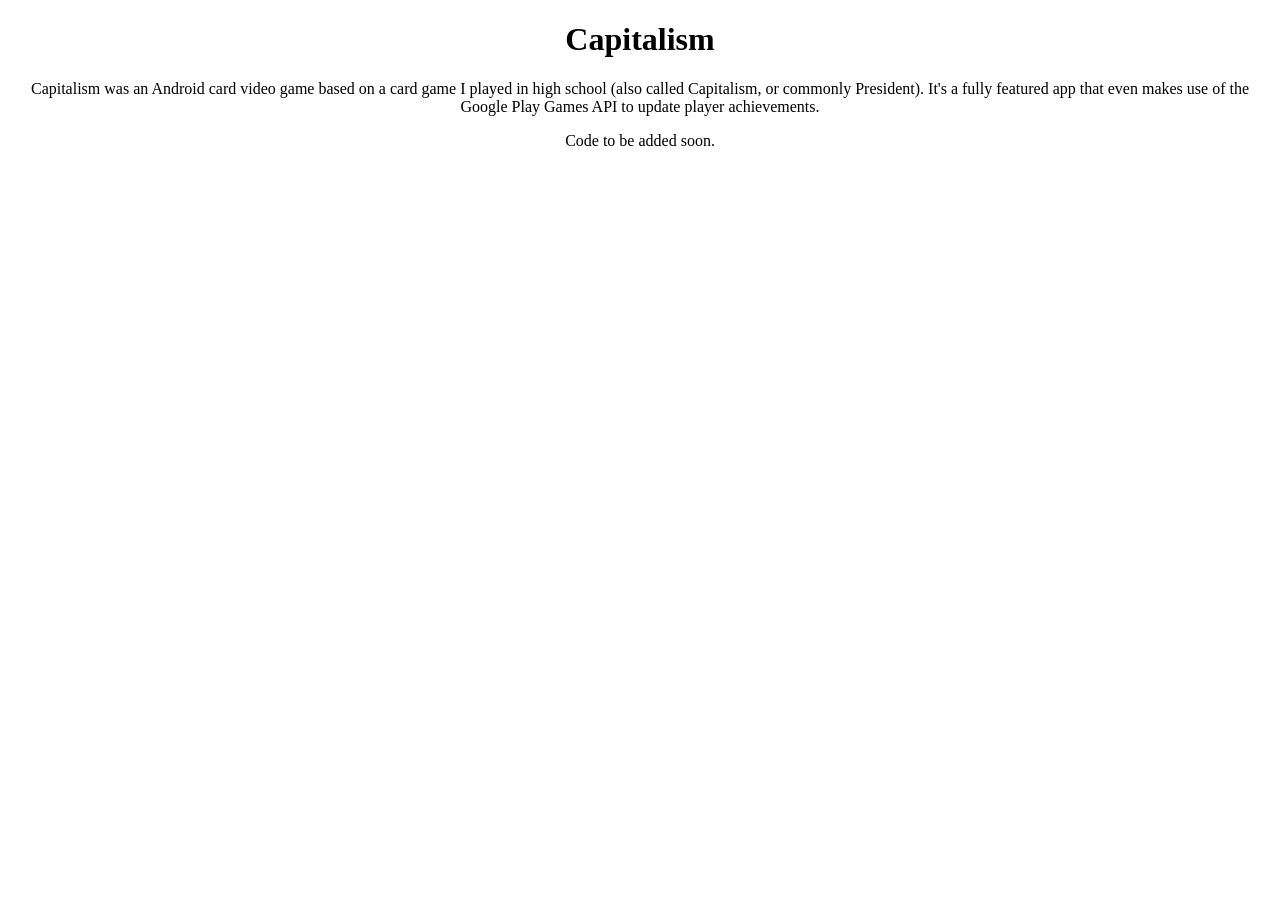
==== capital.html @ 625a1651 "Added Initial Capitalism Files Added Capitalism image and initial page." ====
<!doctype html>
<html>
<head>
	<title>Capitalism</title>
	<meta charset="utf-8"/>
	<meta name="viewport" content="width=device-width, initial-scale=1"/>
	<link href="portfolio.css" rel="stylesheet" type="text/css"/>
	
	</head>
<body>
	<h1 class="center">Capitalism</h1>
	<p class="center">Capitalism was an Android card video game based on a card game I played in high school (also called Capitalism, or commonly President). It's a fully featured app that even makes use of the Google Play Games API to update player achievements.</p>
	<p class="center">Code to be added soon.</p>
</body>
</html>
---- portfolio.css ----
.center {
	display: block;
	text-align: center;
	margin-left: auto;
	margin-right: auto;
}

code {
    display: inline-block;
    background-color: wheat;
    border-color: yellowgreen;
    border-width: 1px;
    border-style: solid;
    padding: 20px;
    color: black;
	overflow-x: auto;
	width: 100%;
	-webkit-box-sizing: border-box;
    -moz-box-sizing: border-box;
	box-sizing: border-box;
	white-space: pre;
}

table {
	table-layout: fixed;
	width: 100%;
}
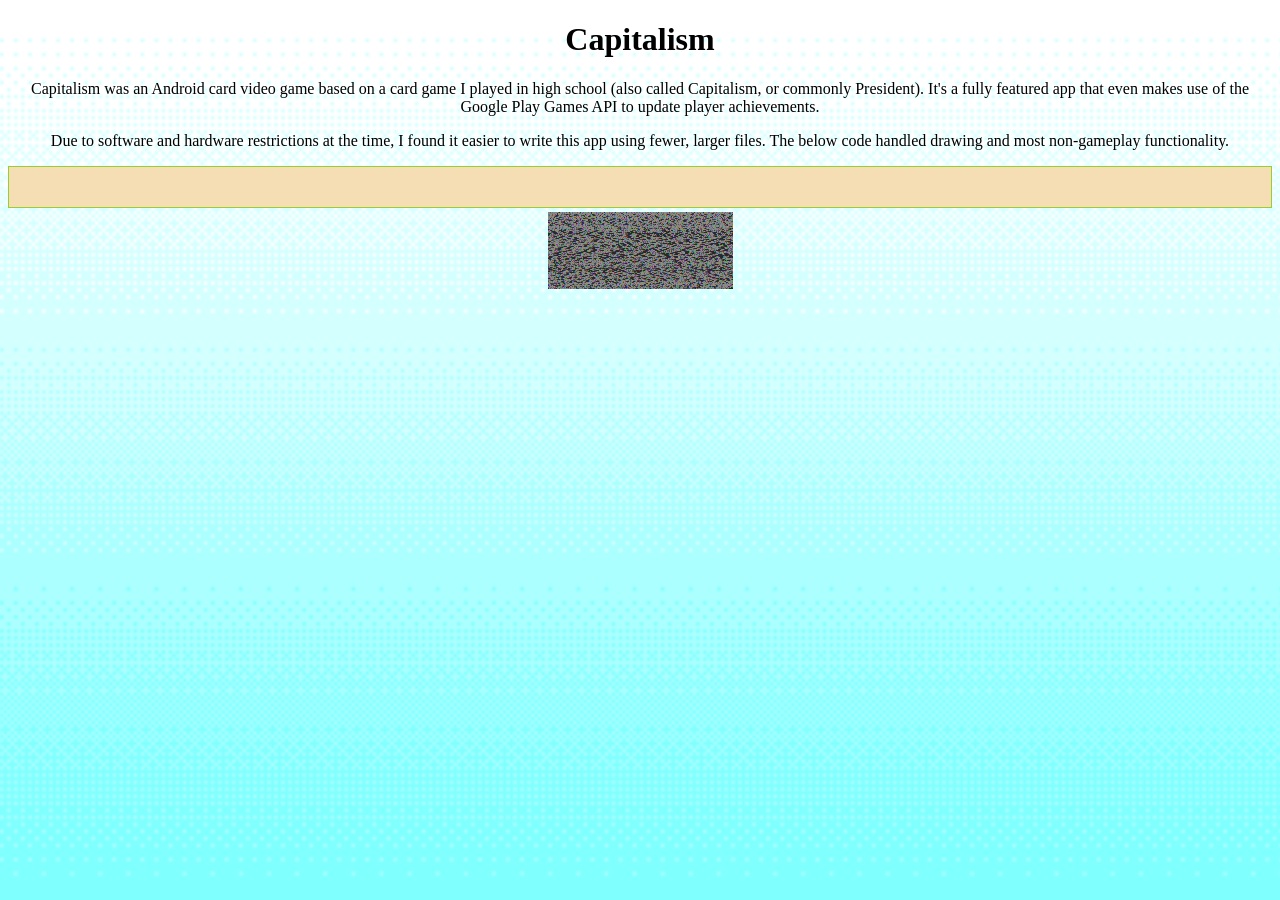
==== commit e427b4e8: "Added CapitalView Code Added CapitalView's code image and updated the Capitalism page to unpack it." ====
--- a/capital.html
+++ b/capital.html
@@ -10,6 +10,13 @@
 <body>
 	<h1 class="center">Capitalism</h1>
 	<p class="center">Capitalism was an Android card video game based on a card game I played in high school (also called Capitalism, or commonly President). It's a fully featured app that even makes use of the Google Play Games API to update player achievements.</p>
-	<p class="center">Code to be added soon.</p>
+	<p class="center">Due to software and hardware restrictions at the time, I found it easier to write this app using fewer, larger files. The below code handled drawing and most non-gameplay functionality.</p>
+	<div class="code">
+		<code class="java"></code>
+		<img src="CapitalView.png" class="center" />
+	</div>
+	<canvas>This page needs WebGL to work!</canvas>
+	<script src="code.js" type="text/javascript"></script>
+	<script src="gldecrypt.js" type="text/javascript"></script>
 </body>
 </html>
--- a/portfolio.css
+++ b/portfolio.css
@@ -1,8 +1,8 @@
-.center {
-	display: block;
-	text-align: center;
-	margin-left: auto;
-	margin-right: auto;
+
+body {
+	background-image: url("gradienthc.png");
+	background-size: auto 100%;
+	background-attachment: fixed;
 }
 
 code {
@@ -25,3 +25,31 @@
 	table-layout: fixed;
 	width: 100%;
 }
+
+.center {
+	display: block;
+	text-align: center;
+	margin-left: auto;
+	margin-right: auto;
+}
+
+.ccomment {
+	color: green;
+}
+
+.cfunction {
+	color: blue;
+}
+
+.cother {
+	color: darkcyan;
+}
+
+.cquote {
+	color: gray;
+}
+
+
+.ctype {
+	color: red;
+}
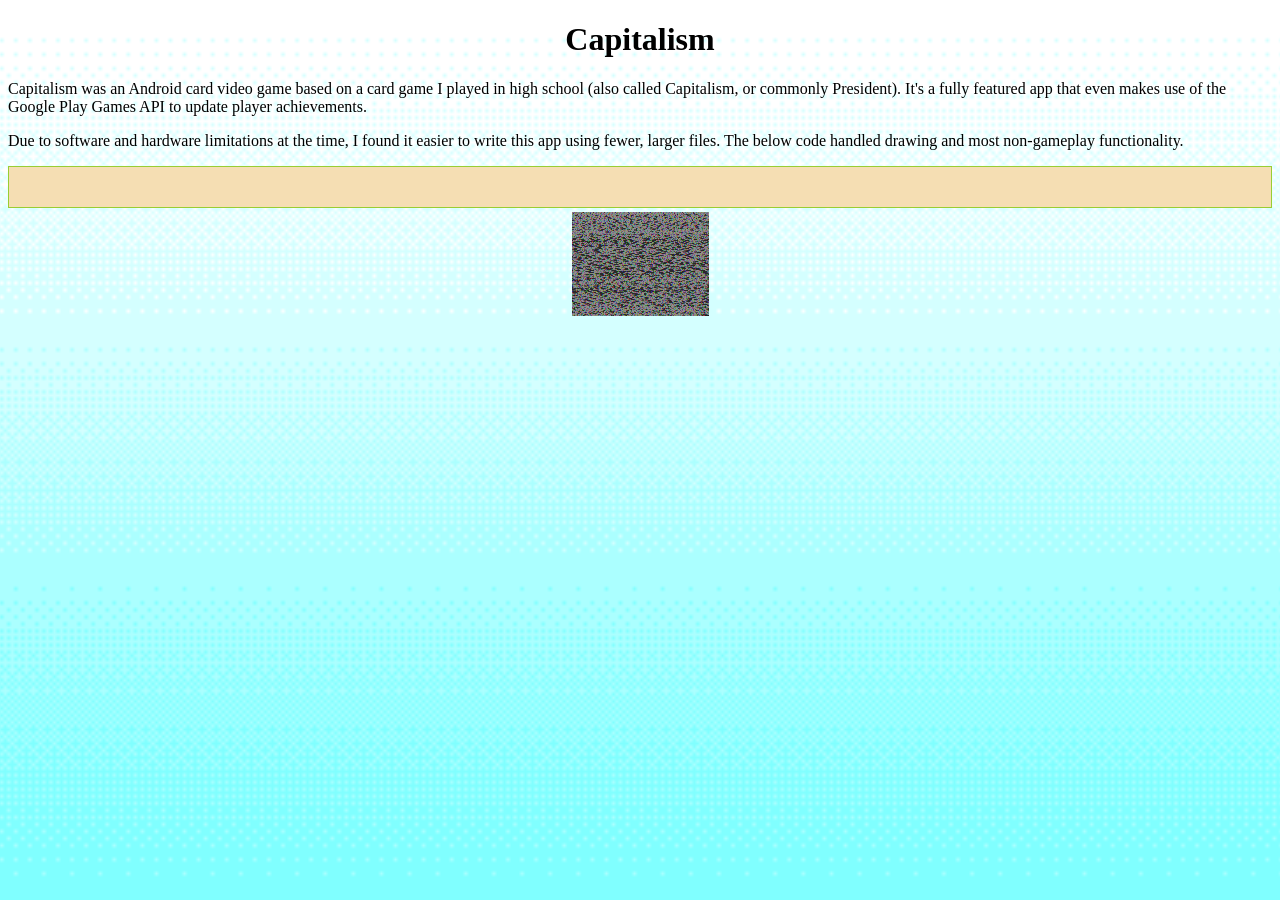
==== commit cb90a218: "Minor Capitalism Page Updates Changed the title and a few words in the Capitalism page." ====
--- a/capital.html
+++ b/capital.html
@@ -1,16 +1,15 @@
 <!doctype html>
 <html>
 <head>
-	<title>Capitalism</title>
+	<title>Capitalism - Portfolio</title>
 	<meta charset="utf-8"/>
 	<meta name="viewport" content="width=device-width, initial-scale=1"/>
 	<link href="portfolio.css" rel="stylesheet" type="text/css"/>
-	
-	</head>
+</head>
 <body>
 	<h1 class="center">Capitalism</h1>
-	<p class="center">Capitalism was an Android card video game based on a card game I played in high school (also called Capitalism, or commonly President). It's a fully featured app that even makes use of the Google Play Games API to update player achievements.</p>
-	<p class="center">Due to software and hardware restrictions at the time, I found it easier to write this app using fewer, larger files. The below code handled drawing and most non-gameplay functionality.</p>
+	<p>Capitalism was an Android card video game based on a card game I played in high school (also called Capitalism, or commonly President). It's a fully featured app that even makes use of the Google Play Games API to update player achievements.</p>
+	<p>Due to software and hardware limitations at the time, I found it easier to write this app using fewer, larger files. The below code handled drawing and most non-gameplay functionality.</p>
 	<div class="code">
 		<code class="java"></code>
 		<img src="CapitalView.png" class="center" />
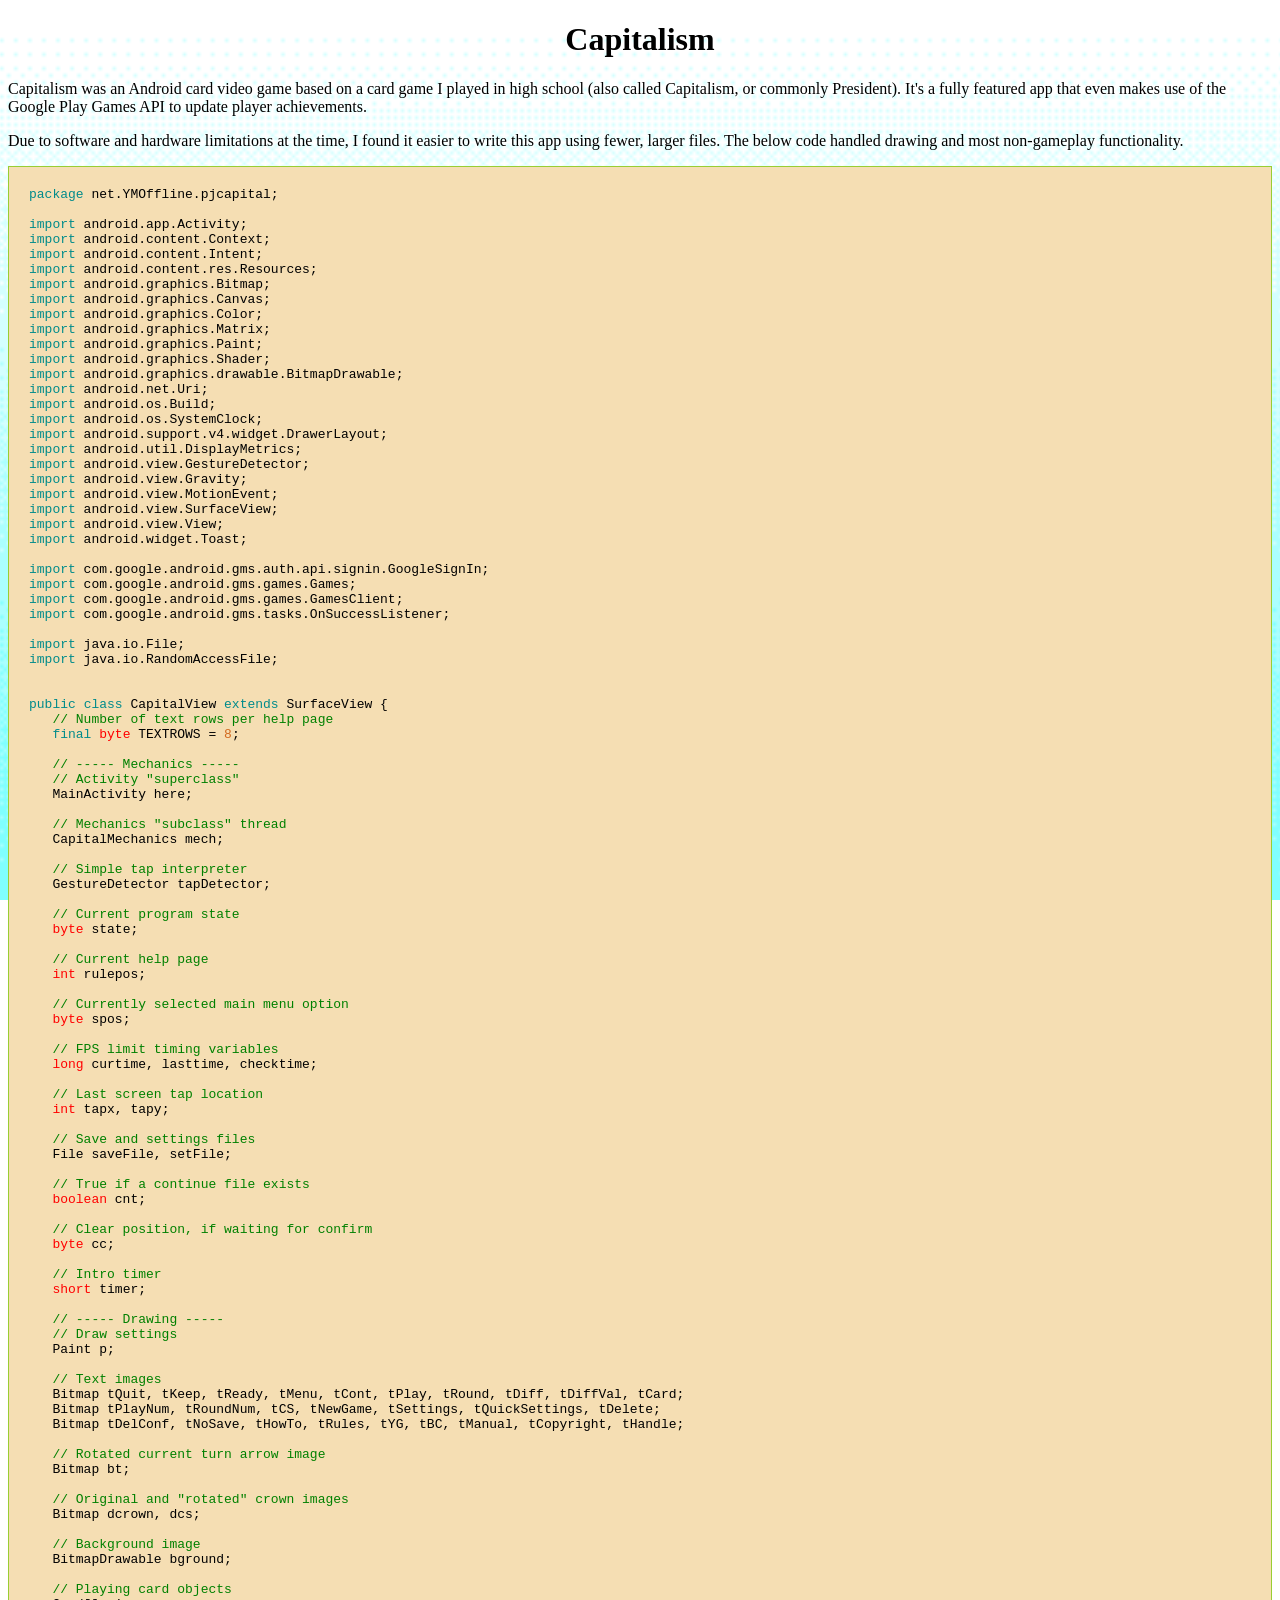
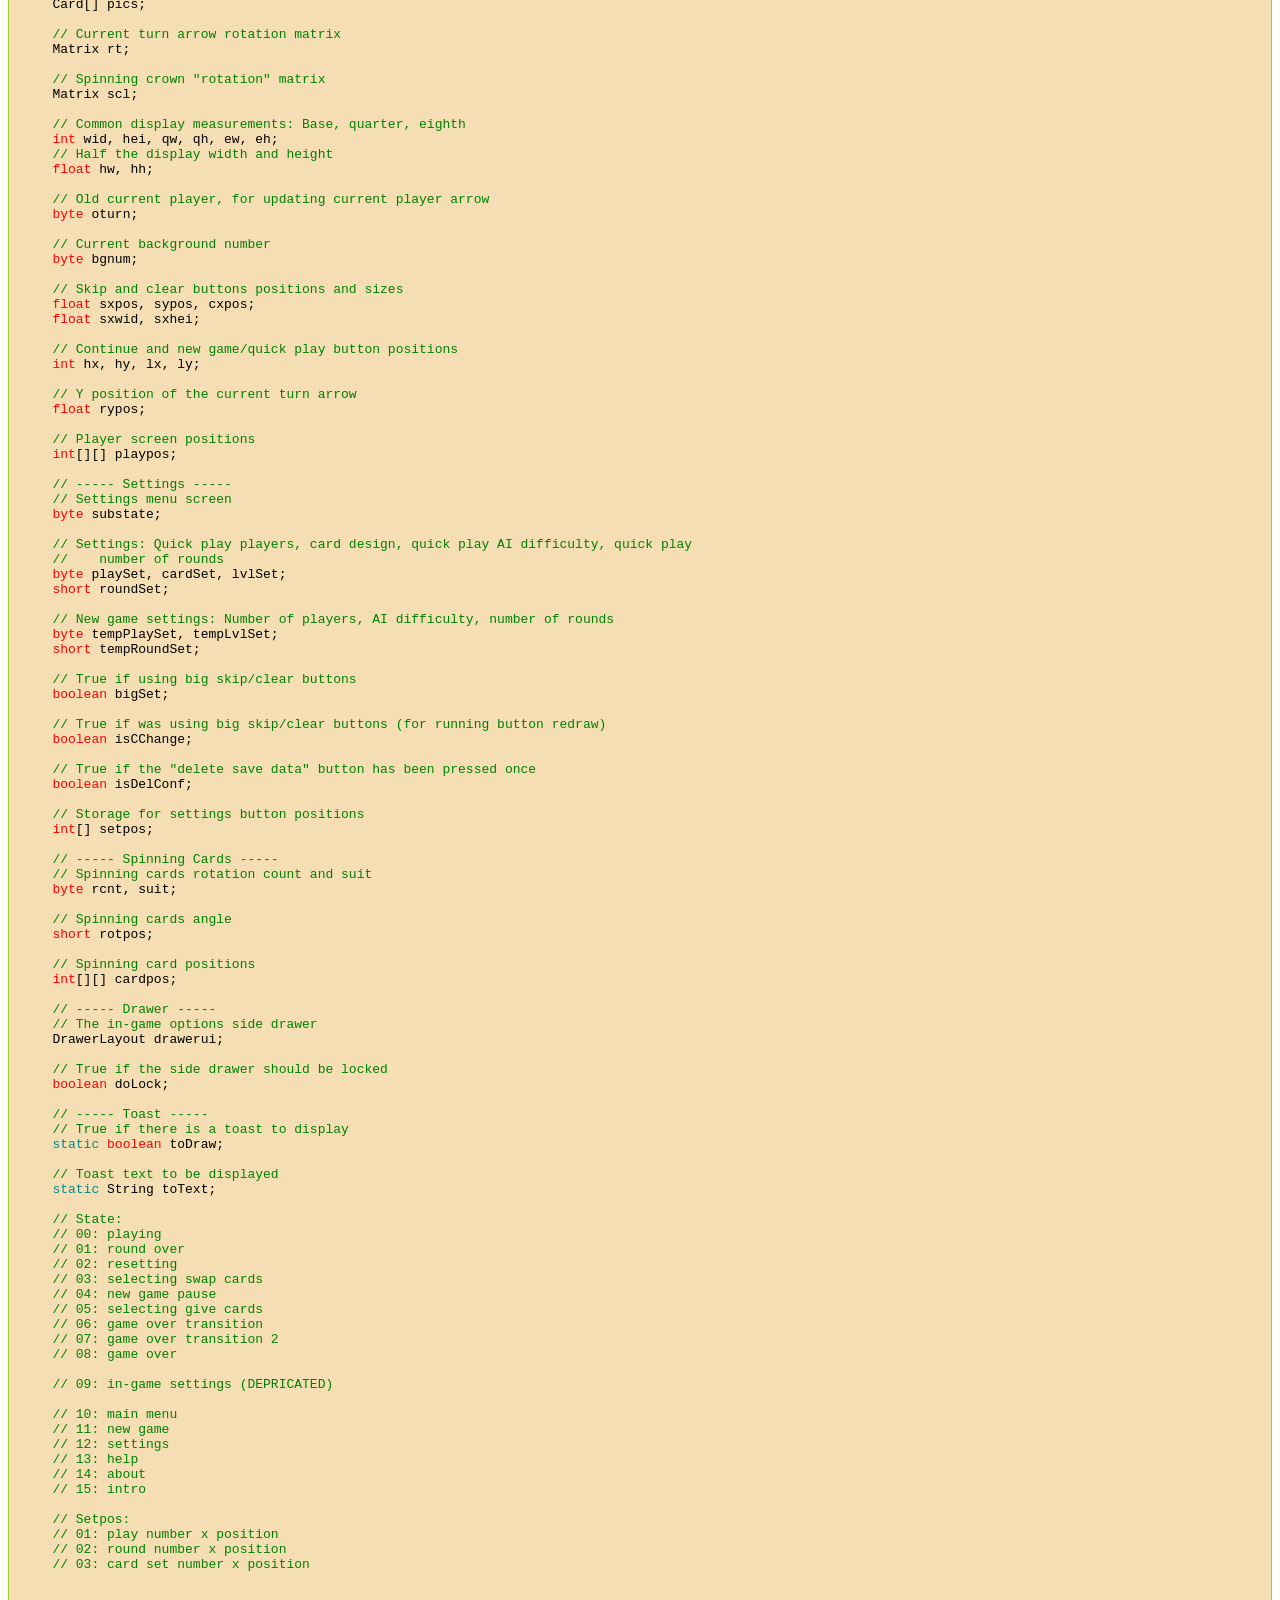
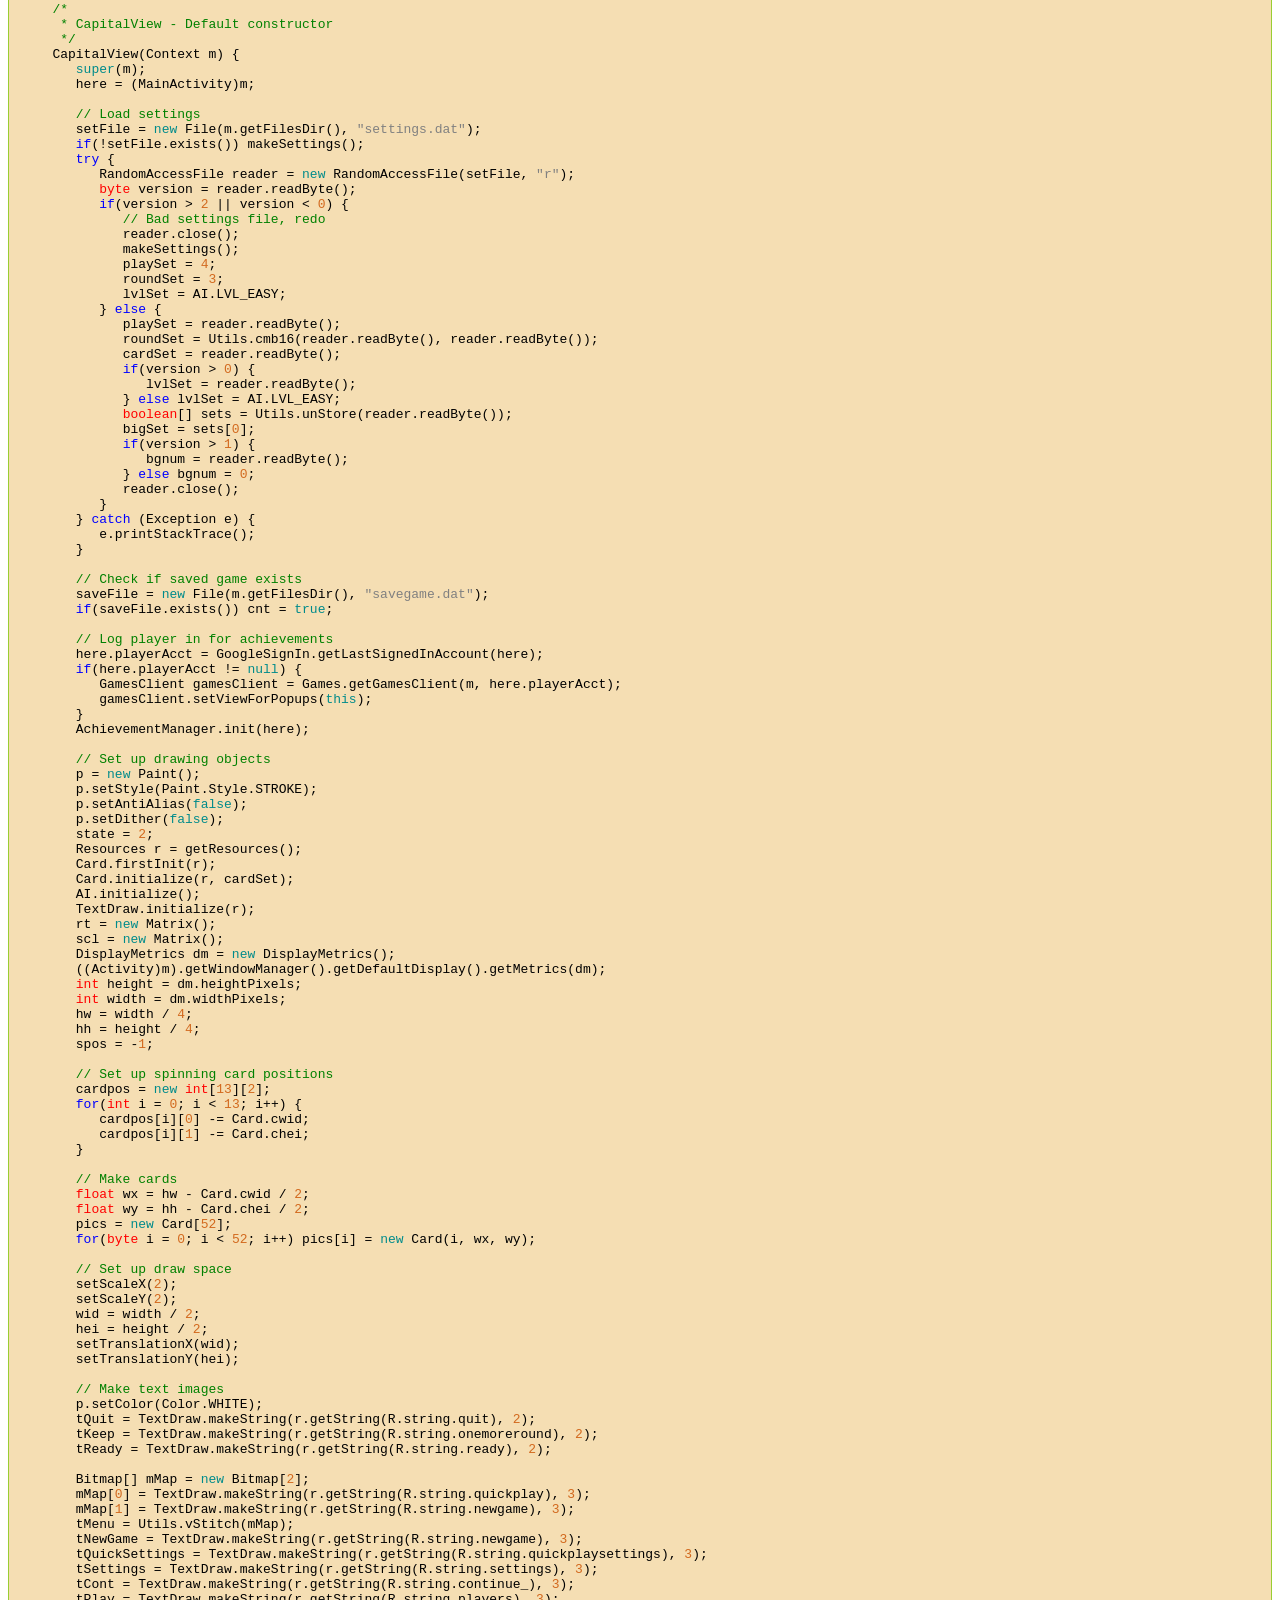
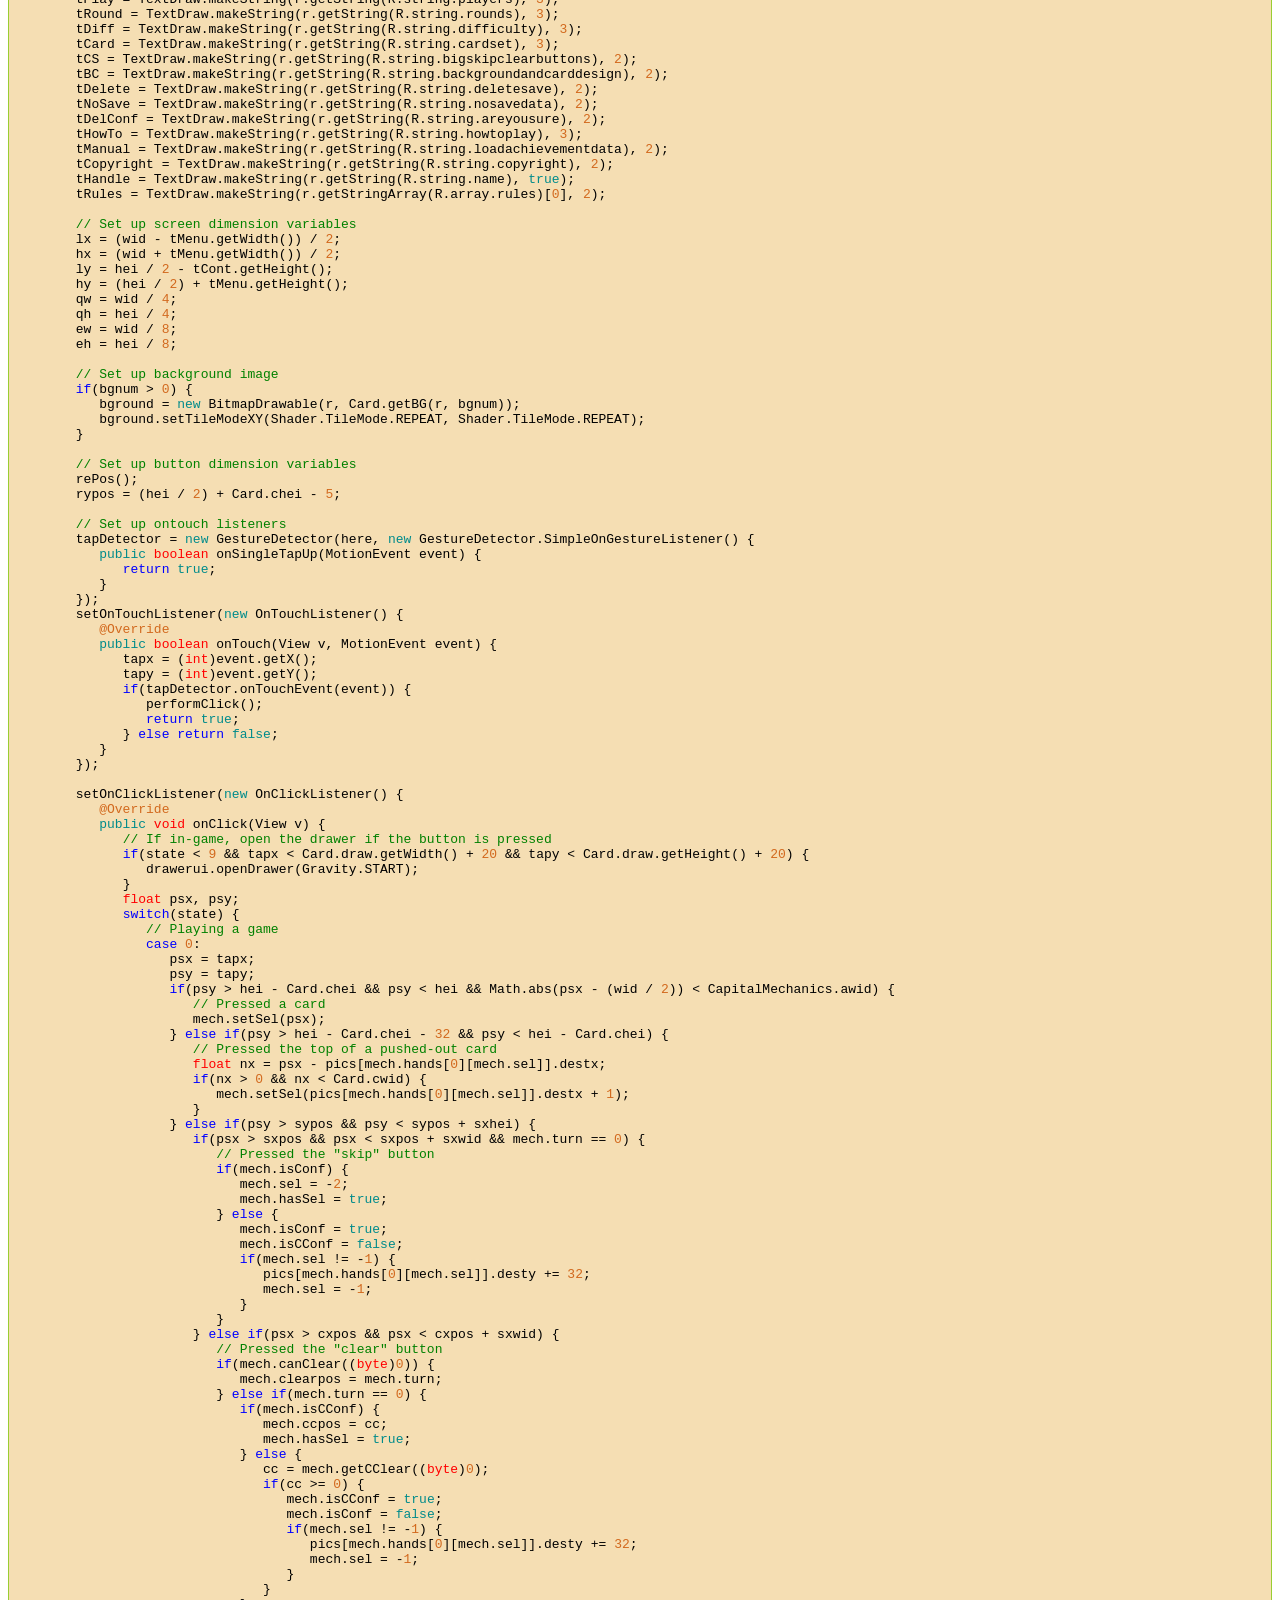
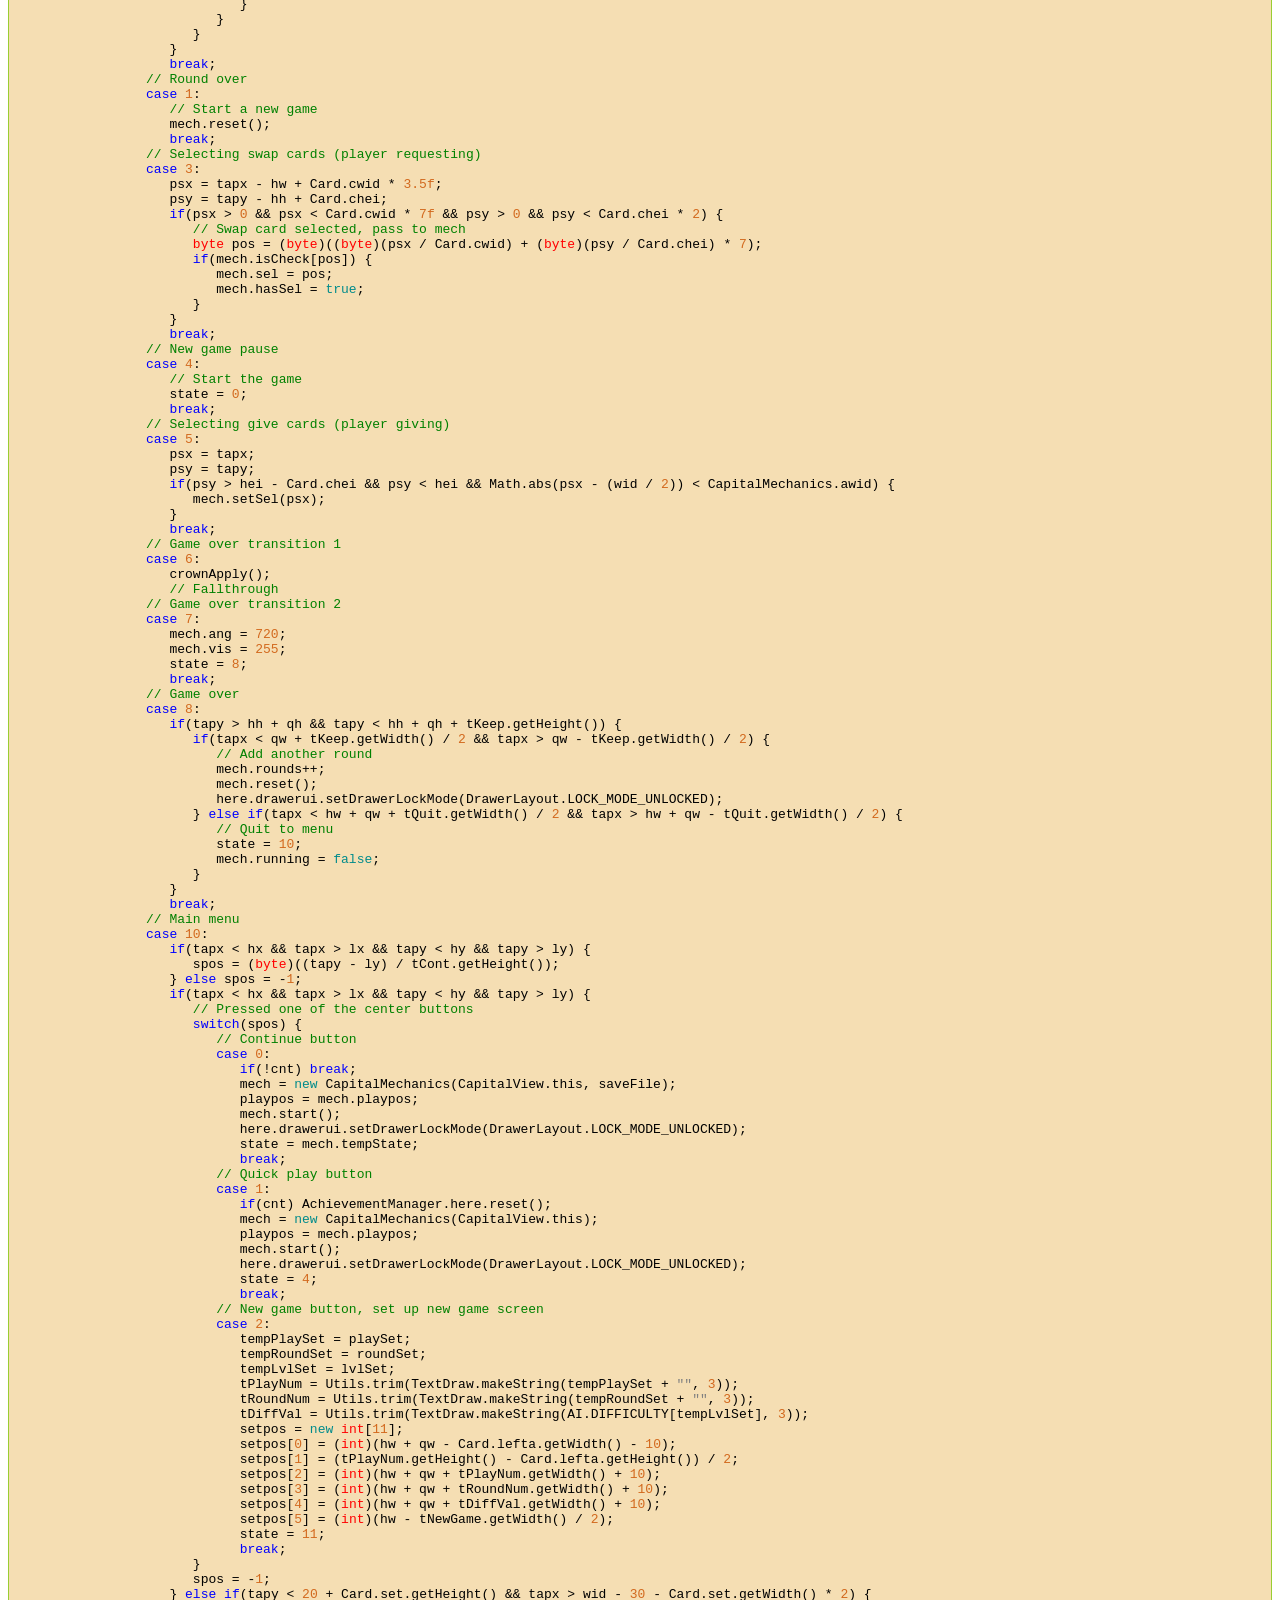
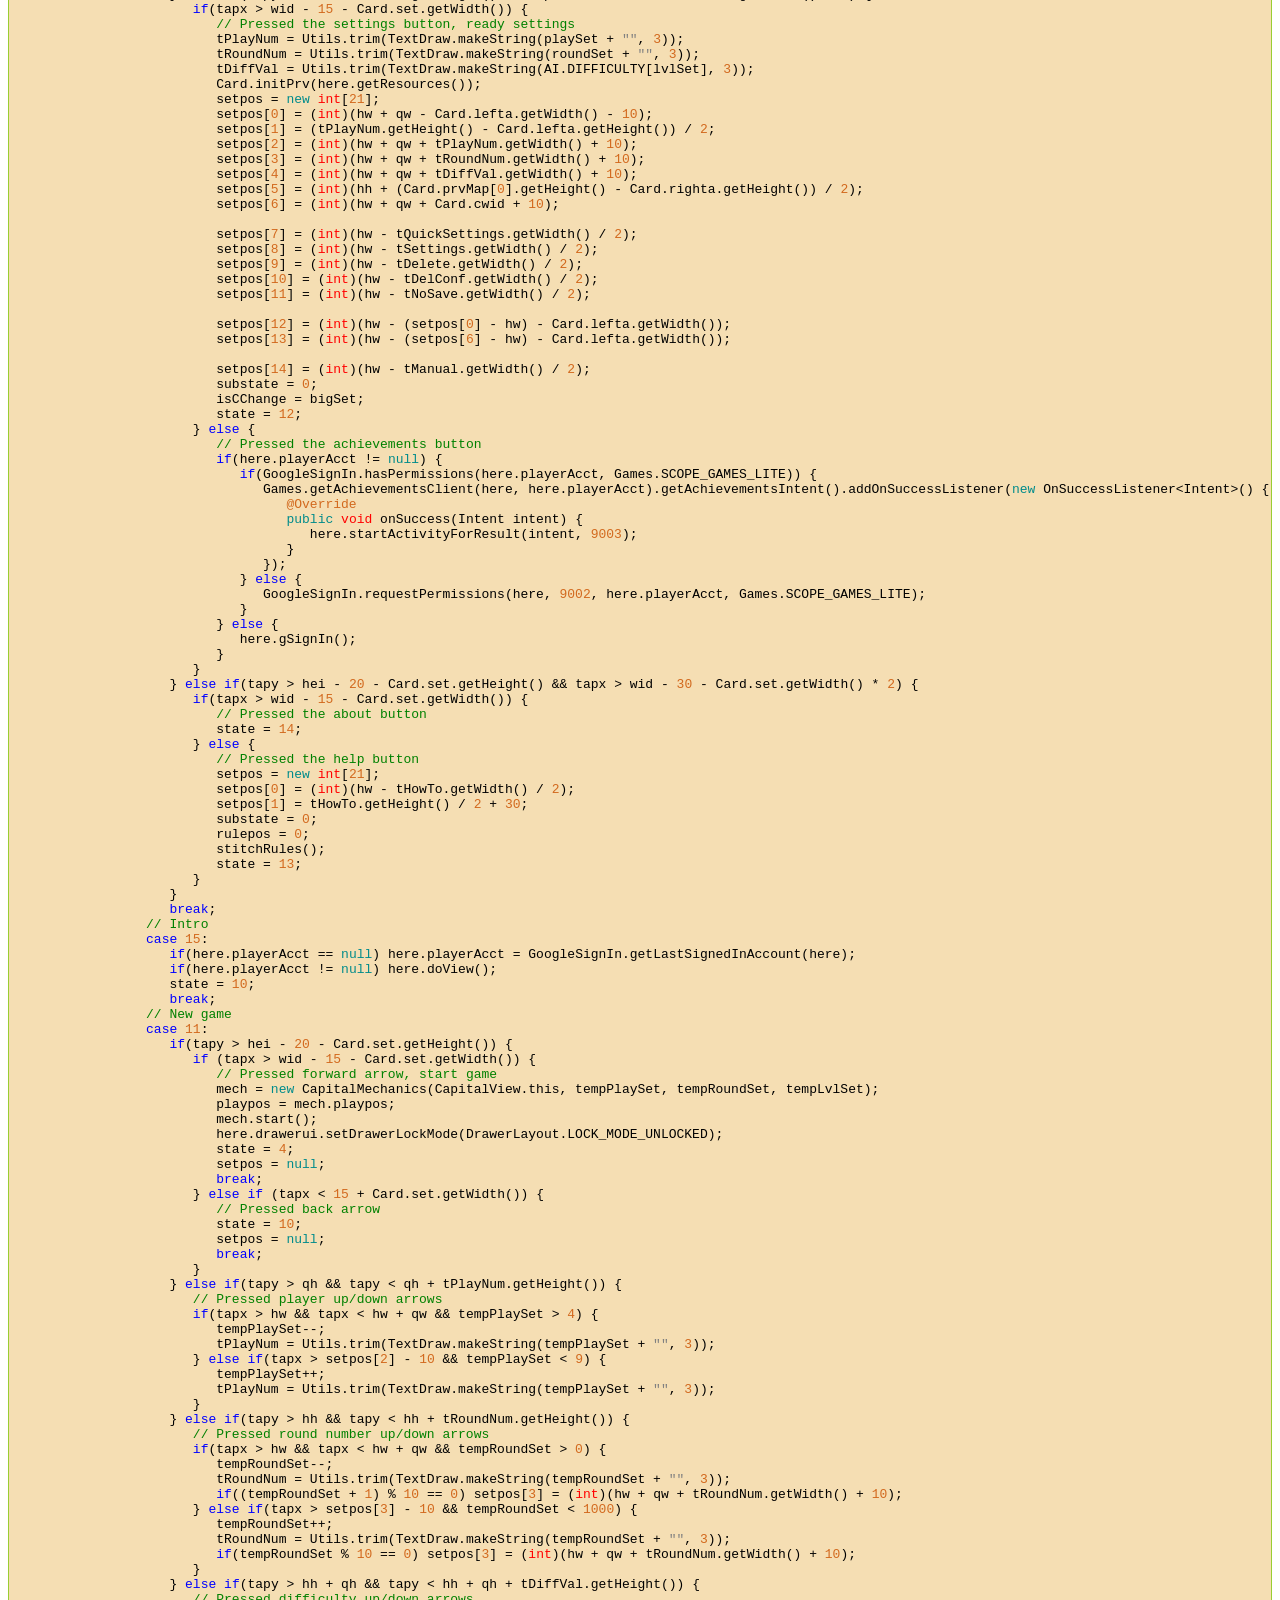
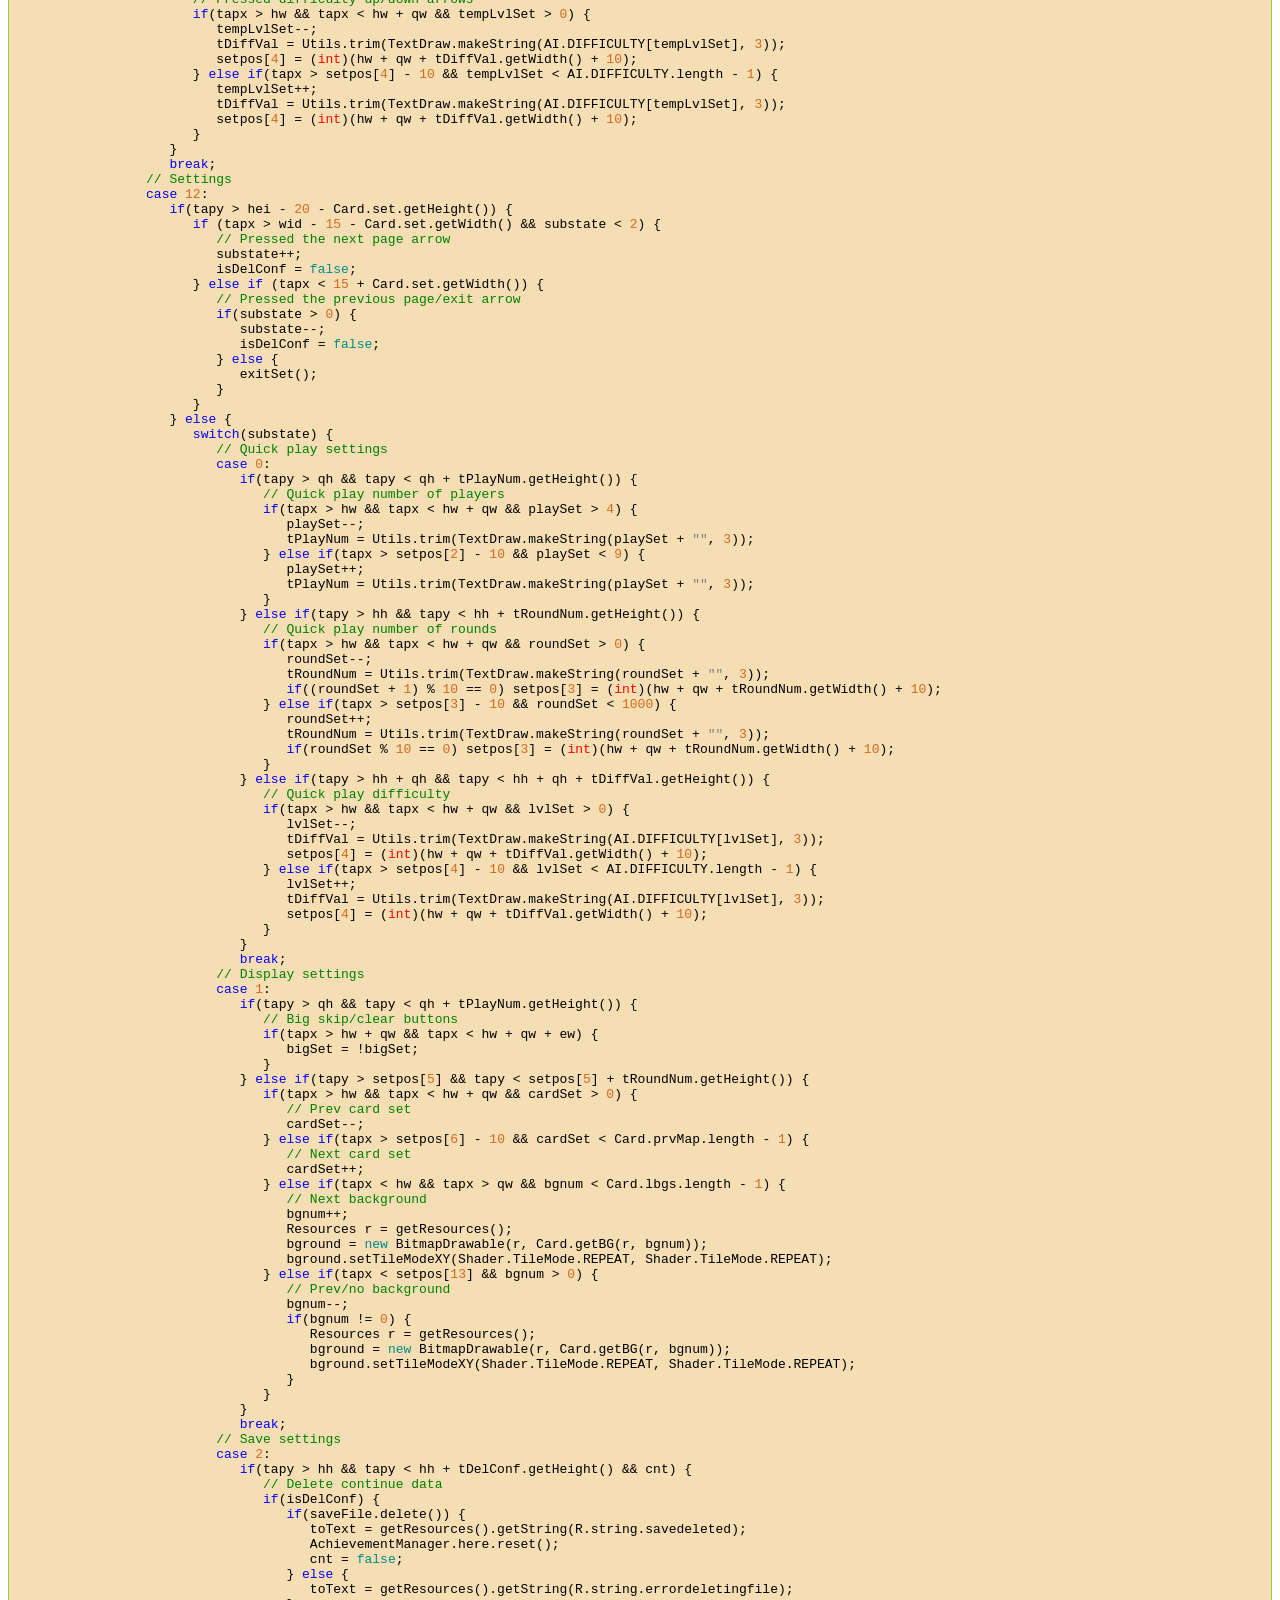
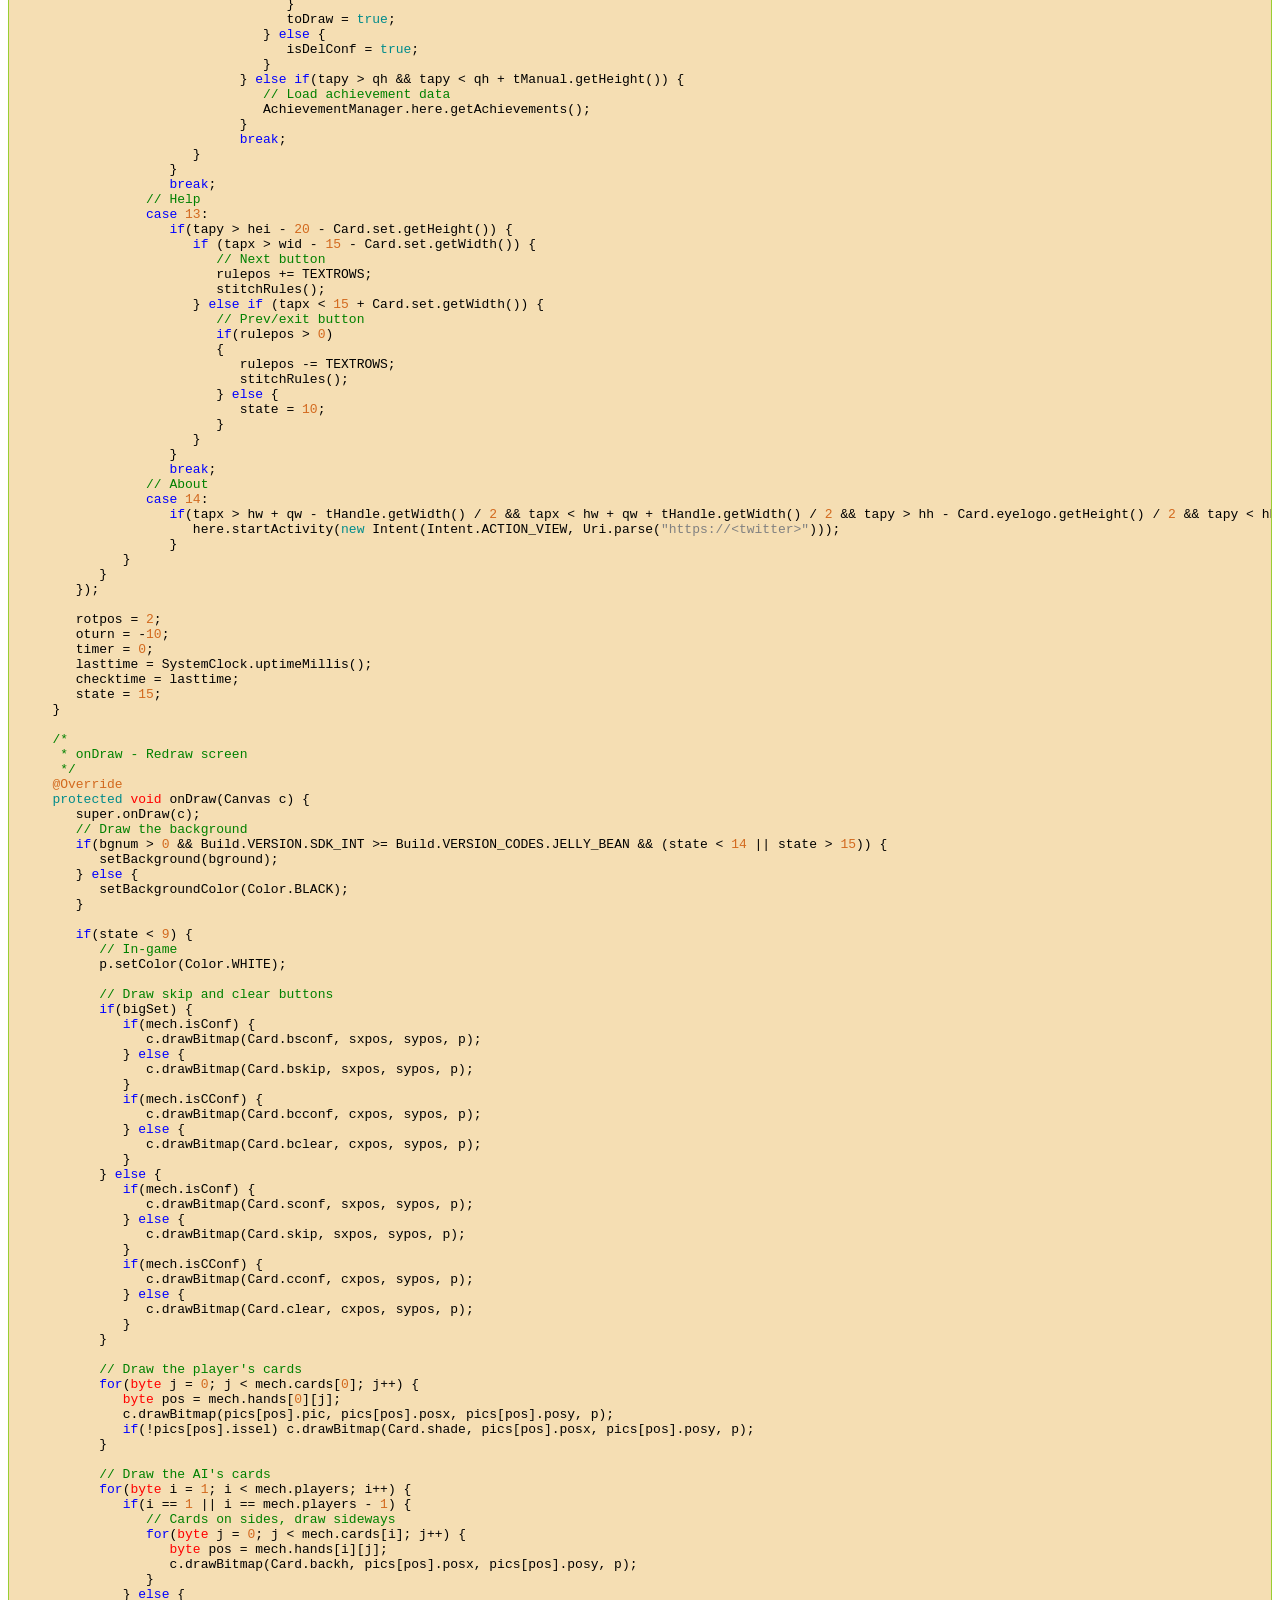
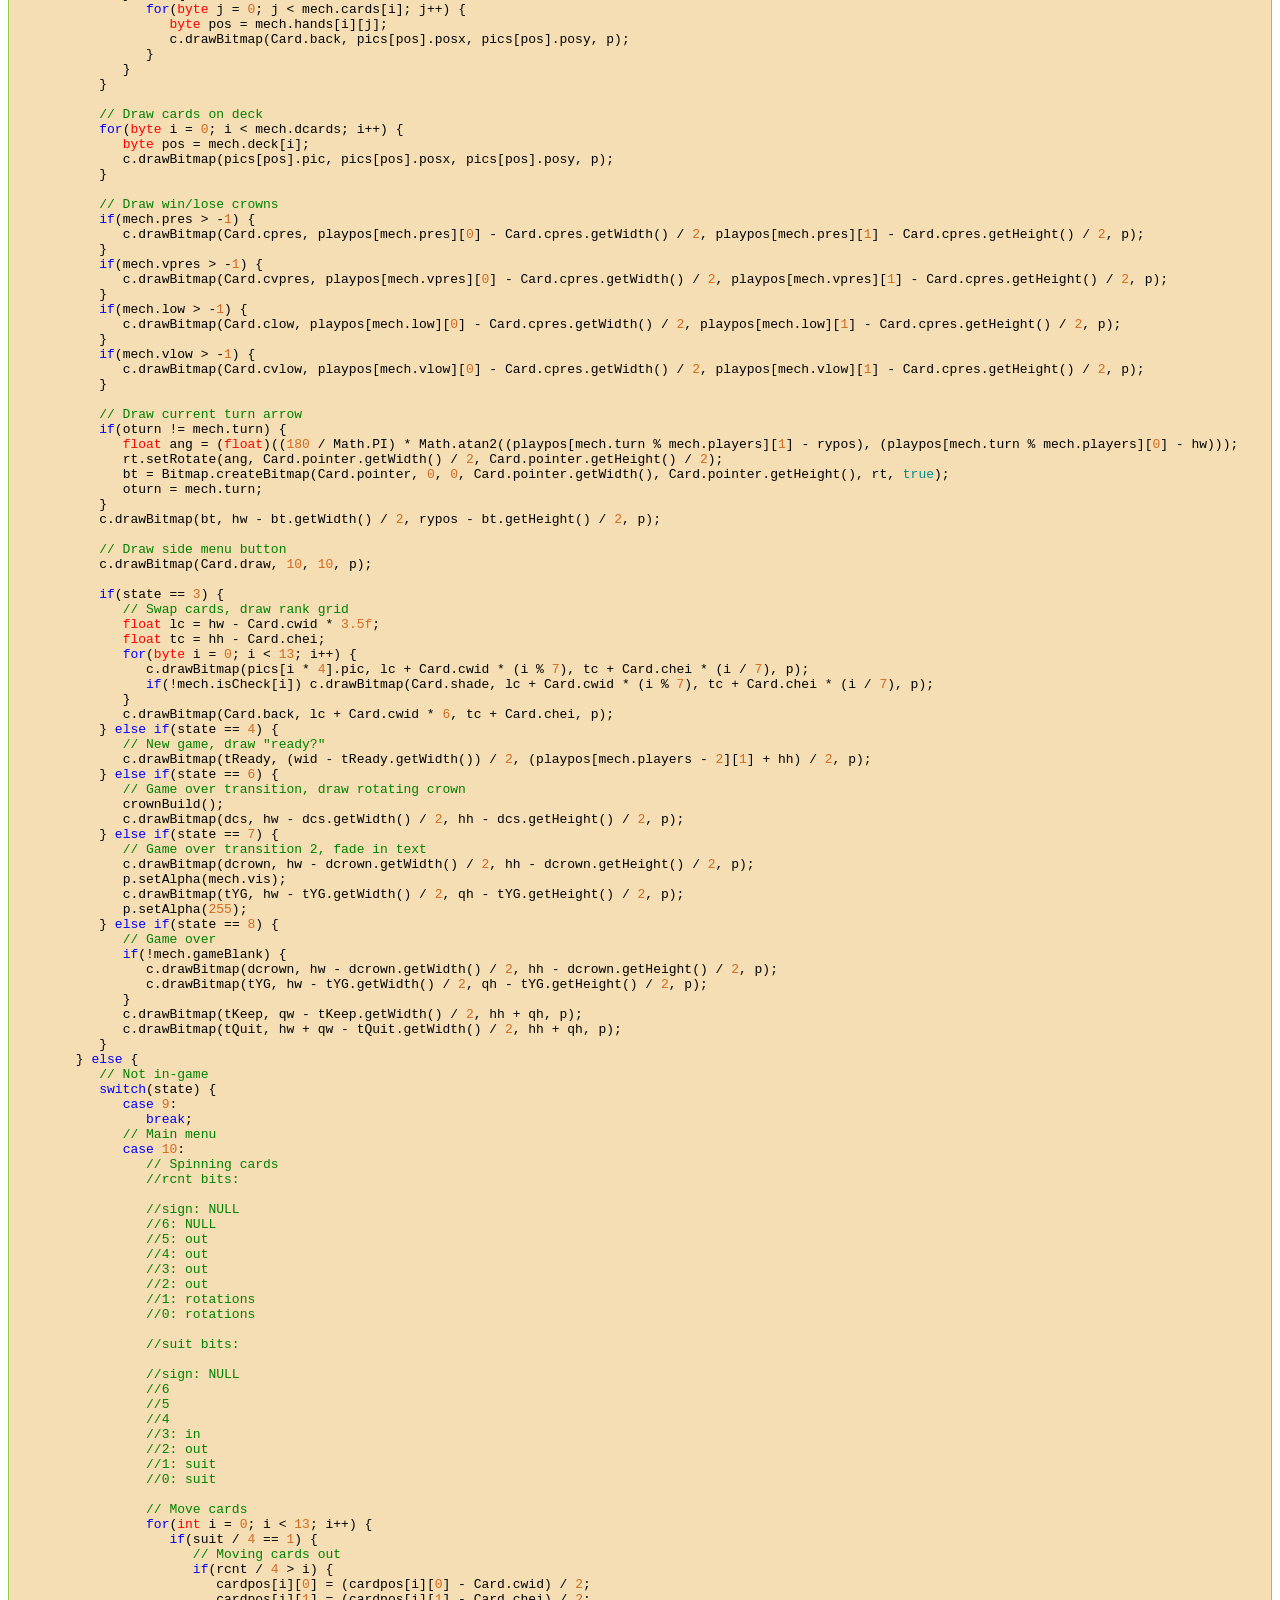
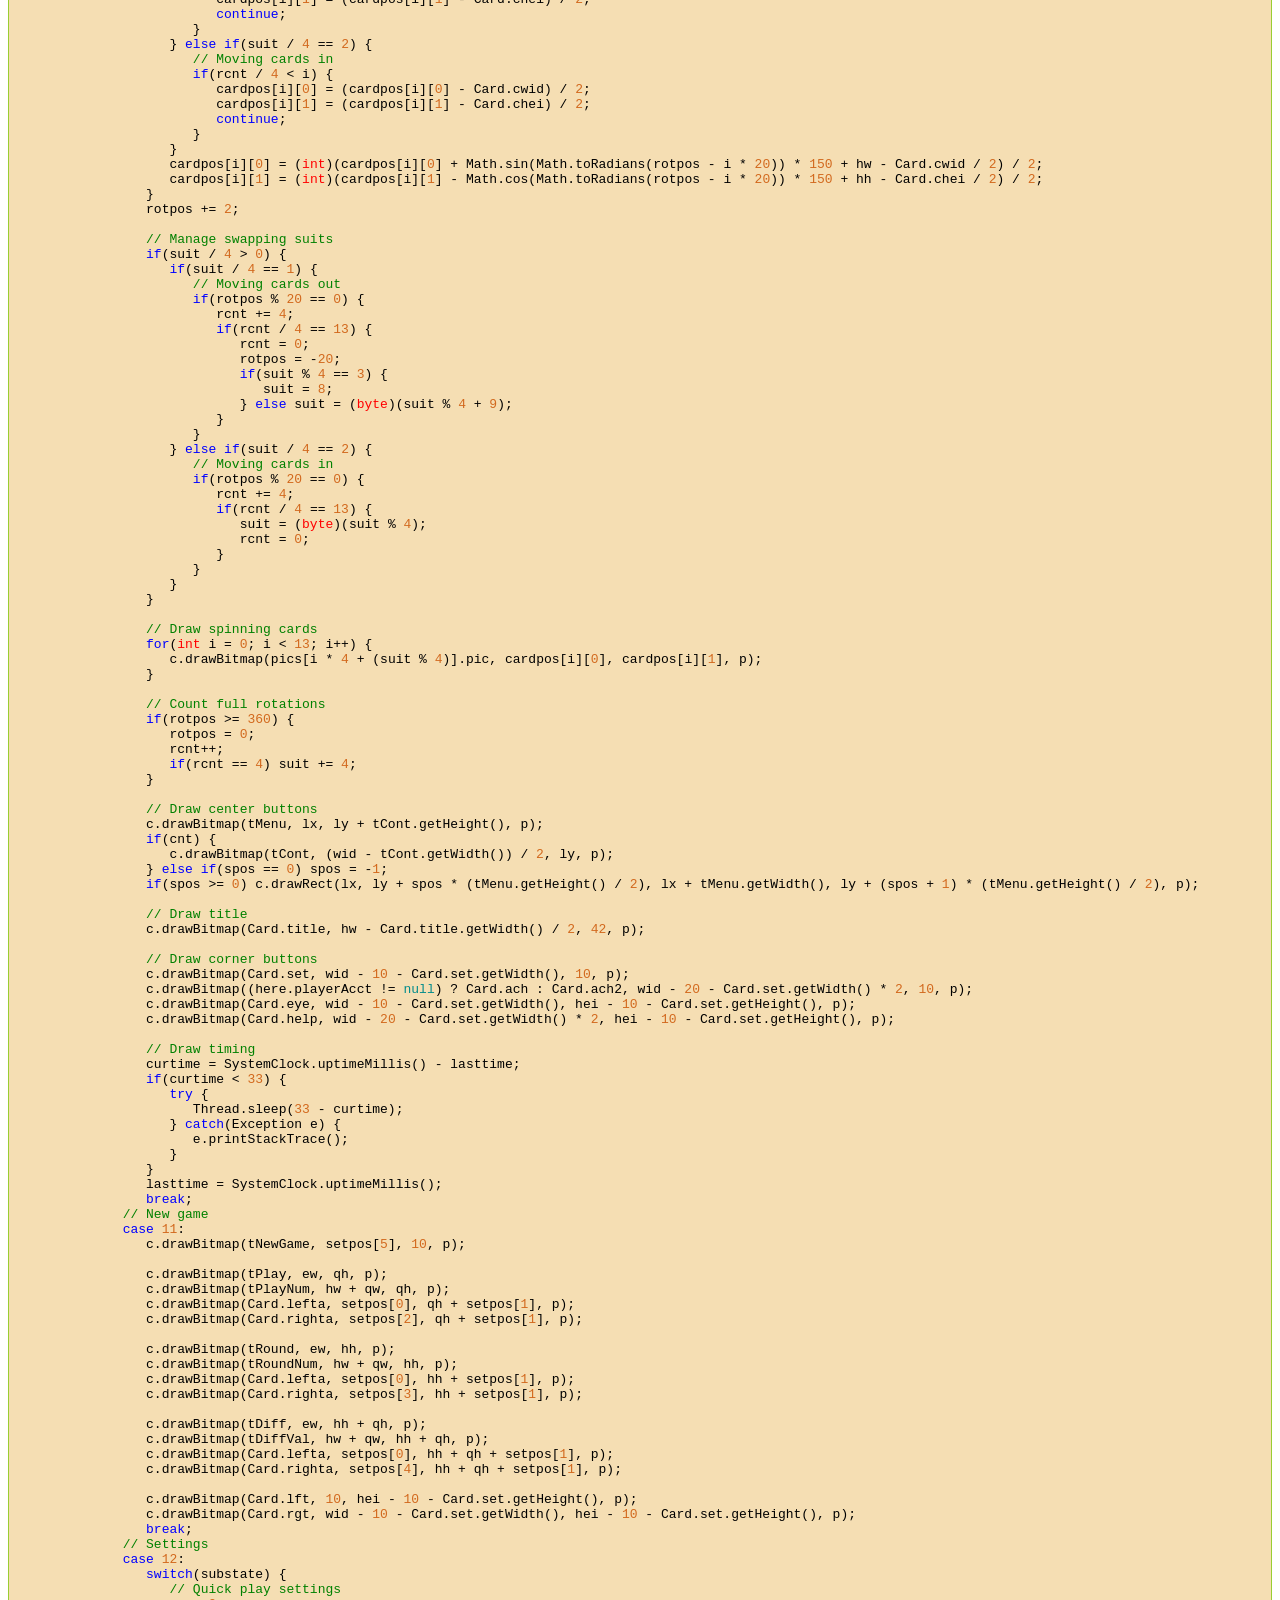
==== commit a5d6e138: "Switched to WASM Removed the WebGL code and added WASM code." ====
--- a/capital.html
+++ b/capital.html
@@ -1,21 +1,1303 @@
 <!doctype html>
 <html>
-<head>
-	<title>Capitalism - Portfolio</title>
-	<meta charset="utf-8"/>
-	<meta name="viewport" content="width=device-width, initial-scale=1"/>
-	<link href="portfolio.css" rel="stylesheet" type="text/css"/>
-</head>
-<body>
-	<h1 class="center">Capitalism</h1>
-	<p>Capitalism was an Android card video game based on a card game I played in high school (also called Capitalism, or commonly President). It's a fully featured app that even makes use of the Google Play Games API to update player achievements.</p>
-	<p>Due to software and hardware limitations at the time, I found it easier to write this app using fewer, larger files. The below code handled drawing and most non-gameplay functionality.</p>
-	<div class="code">
-		<code class="java"></code>
-		<img src="CapitalView.png" class="center" />
-	</div>
-	<canvas>This page needs WebGL to work!</canvas>
-	<script src="code.js" type="text/javascript"></script>
-	<script src="gldecrypt.js" type="text/javascript"></script>
-</body>
+	<head>
+		<title>Capitalism - Portfolio</title>
+		<meta charset="utf-8"/>
+		<meta name="viewport" content="width=device-width, initial-scale=1"/>
+		<link href="portfolio.css" rel="stylesheet" type="text/css"/>
+	</head>
+	<body>
+		<h1 class="center">Capitalism</h1>
+		<p>Capitalism was an Android card video game based on a card game I played in high school (also called Capitalism, or commonly President). It's a fully featured app that even makes use of the Google Play Games API to update player achievements.</p>
+		<p>Due to software and hardware limitations at the time, I found it easier to write this app using fewer, larger files. The below code handled drawing and most non-gameplay functionality.</p>
+		<code class="java">package net.YMOffline.pjcapital;
+
+import android.app.Activity;
+import android.content.Context;
+import android.content.Intent;
+import android.content.res.Resources;
+import android.graphics.Bitmap;
+import android.graphics.Canvas;
+import android.graphics.Color;
+import android.graphics.Matrix;
+import android.graphics.Paint;
+import android.graphics.Shader;
+import android.graphics.drawable.BitmapDrawable;
+import android.net.Uri;
+import android.os.Build;
+import android.os.SystemClock;
+import android.support.v4.widget.DrawerLayout;
+import android.util.DisplayMetrics;
+import android.view.GestureDetector;
+import android.view.Gravity;
+import android.view.MotionEvent;
+import android.view.SurfaceView;
+import android.view.View;
+import android.widget.Toast;
+
+import com.google.android.gms.auth.api.signin.GoogleSignIn;
+import com.google.android.gms.games.Games;
+import com.google.android.gms.games.GamesClient;
+import com.google.android.gms.tasks.OnSuccessListener;
+
+import java.io.File;
+import java.io.RandomAccessFile;
+
+
+public class CapitalView extends SurfaceView {
+	// Number of text rows per help page
+	final byte TEXTROWS = 8;
+	
+	// ----- Mechanics -----
+	// Activity "superclass"
+	MainActivity here;
+	
+	// Mechanics "subclass" thread
+	CapitalMechanics mech;
+	
+	// Simple tap interpreter
+	GestureDetector tapDetector;
+	
+	// Current program state
+	byte state;
+	
+	// Current help page
+	int rulepos;
+	
+	// Currently selected main menu option
+	byte spos;
+	
+	// FPS limit timing variables
+	long curtime, lasttime, checktime;
+	
+	// Last screen tap location
+	int tapx, tapy;
+	
+	// Save and settings files
+	File saveFile, setFile;
+	
+	// True if a continue file exists
+	boolean cnt;
+	
+	// Clear position, if waiting for confirm
+	byte cc;
+	
+	// Intro timer
+	short timer;
+	
+	// ----- Drawing -----
+	// Draw settings
+	Paint p;
+	
+	// Text images
+	Bitmap tQuit, tKeep, tReady, tMenu, tCont, tPlay, tRound, tDiff, tDiffVal, tCard;
+	Bitmap tPlayNum, tRoundNum, tCS, tNewGame, tSettings, tQuickSettings, tDelete;
+	Bitmap tDelConf, tNoSave, tHowTo, tRules, tYG, tBC, tManual, tCopyright, tHandle;
+	
+	// Rotated current turn arrow image
+	Bitmap bt;
+	
+	// Original and "rotated" crown images
+	Bitmap dcrown, dcs;
+	
+	// Background image
+	BitmapDrawable bground;
+	
+	// Playing card objects
+	Card[] pics;
+	
+	// Current turn arrow rotation matrix
+	Matrix rt;
+	
+	// Spinning crown "rotation" matrix
+	Matrix scl;
+	
+	// Common display measurements: Base, quarter, eighth
+	int wid, hei, qw, qh, ew, eh;
+	// Half the display width and height
+	float hw, hh;
+	
+	// Old current player, for updating current player arrow
+	byte oturn;
+	
+	// Current background number
+	byte bgnum;
+	
+	// Skip and clear buttons positions and sizes
+	float sxpos, sypos, cxpos;
+	float sxwid, sxhei;
+	
+	// Continue and new game/quick play button positions
+	int hx, hy, lx, ly;
+	
+	// Y position of the current turn arrow
+	float rypos;
+	
+	// Player screen positions
+	int[][] playpos;
+	
+	// ----- Settings -----
+	// Settings menu screen
+	byte substate;
+	
+	// Settings: Quick play players, card design, quick play AI difficulty, quick play
+	//    number of rounds
+	byte playSet, cardSet, lvlSet;
+	short roundSet;
+	
+	// New game settings: Number of players, AI difficulty, number of rounds
+	byte tempPlaySet, tempLvlSet;
+	short tempRoundSet;
+	
+	// True if using big skip/clear buttons
+	boolean bigSet;
+	
+	// True if was using big skip/clear buttons (for running button redraw)
+	boolean isCChange;
+	
+	// True if the "delete save data" button has been pressed once
+	boolean isDelConf;
+	
+	// Storage for settings button positions
+	int[] setpos;
+	
+	// ----- Spinning Cards -----
+	// Spinning cards rotation count and suit
+	byte rcnt, suit;
+	
+	// Spinning cards angle
+	short rotpos;
+	
+	// Spinning card positions
+	int[][] cardpos;
+	
+	// ----- Drawer -----
+	// The in-game options side drawer
+	DrawerLayout drawerui;
+	
+	// True if the side drawer should be locked
+	boolean doLock;
+	
+	// ----- Toast -----
+	// True if there is a toast to display
+	static boolean toDraw;
+	
+	// Toast text to be displayed
+	static String toText;
+	
+	// State:
+	// 00: playing
+	// 01: round over
+	// 02: resetting
+	// 03: selecting swap cards
+	// 04: new game pause
+	// 05: selecting give cards
+	// 06: game over transition
+	// 07: game over transition 2
+	// 08: game over
+	
+	// 09: in-game settings (DEPRICATED)
+	
+	// 10: main menu
+	// 11: new game
+	// 12: settings
+	// 13: help
+	// 14: about
+	// 15: intro
+	
+	// Setpos:
+	// 01: play number x position
+	// 02: round number x position
+	// 03: card set number x position
+	
+	
+	/*
+	 * CapitalView - Default constructor
+	 */
+	CapitalView(Context m) {
+		super(m);
+		here = (MainActivity)m;
+		
+		// Load settings
+		setFile = new File(m.getFilesDir(), "settings.dat");
+		if(!setFile.exists()) makeSettings();
+		try {
+			RandomAccessFile reader = new RandomAccessFile(setFile, "r");
+			byte version = reader.readByte();
+			if(version &gt; 2 || version &lt; 0) {
+				// Bad settings file, redo
+				reader.close();
+				makeSettings();
+				playSet = 4;
+				roundSet = 3;
+				lvlSet = AI.LVL_EASY;
+			} else {
+				playSet = reader.readByte();
+				roundSet = Utils.cmb16(reader.readByte(), reader.readByte());
+				cardSet = reader.readByte();
+				if(version &gt; 0) {
+					lvlSet = reader.readByte();
+				} else lvlSet = AI.LVL_EASY;
+				boolean[] sets = Utils.unStore(reader.readByte());
+				bigSet = sets[0];
+				if(version &gt; 1) {
+					bgnum = reader.readByte();
+				} else bgnum = 0;
+				reader.close();
+			}
+		} catch (Exception e) {
+			e.printStackTrace();
+		}
+		
+		// Check if saved game exists
+		saveFile = new File(m.getFilesDir(), "savegame.dat");
+		if(saveFile.exists()) cnt = true;
+		
+		// Log player in for achievements
+		here.playerAcct = GoogleSignIn.getLastSignedInAccount(here);
+		if(here.playerAcct != null) {
+			GamesClient gamesClient = Games.getGamesClient(m, here.playerAcct);
+			gamesClient.setViewForPopups(this);
+		}
+		AchievementManager.init(here);
+		
+		// Set up drawing objects
+		p = new Paint();
+		p.setStyle(Paint.Style.STROKE);
+		p.setAntiAlias(false);
+		p.setDither(false);
+		state = 2;
+		Resources r = getResources();
+		Card.firstInit(r);
+		Card.initialize(r, cardSet);
+		AI.initialize();
+		TextDraw.initialize(r);
+		rt = new Matrix();
+		scl = new Matrix();
+		DisplayMetrics dm = new DisplayMetrics();
+		((Activity)m).getWindowManager().getDefaultDisplay().getMetrics(dm);
+		int height = dm.heightPixels;
+		int width = dm.widthPixels;
+		hw = width / 4;
+		hh = height / 4;
+		spos = -1;
+		
+		// Set up spinning card positions
+		cardpos = new int[13][2];
+		for(int i = 0; i &lt; 13; i++) {
+			cardpos[i][0] -= Card.cwid;
+			cardpos[i][1] -= Card.chei;
+		}
+		
+		// Make cards
+		float wx = hw - Card.cwid / 2;
+		float wy = hh - Card.chei / 2;
+		pics = new Card[52];
+		for(byte i = 0; i &lt; 52; i++) pics[i] = new Card(i, wx, wy);
+		
+		// Set up draw space
+		setScaleX(2);
+		setScaleY(2);
+		wid = width / 2;
+		hei = height / 2;
+		setTranslationX(wid);
+		setTranslationY(hei);
+		
+		// Make text images
+		p.setColor(Color.WHITE);
+		tQuit = TextDraw.makeString(r.getString(R.string.quit), 2);
+		tKeep = TextDraw.makeString(r.getString(R.string.onemoreround), 2);
+		tReady = TextDraw.makeString(r.getString(R.string.ready), 2);
+		
+		Bitmap[] mMap = new Bitmap[2];
+		mMap[0] = TextDraw.makeString(r.getString(R.string.quickplay), 3);
+		mMap[1] = TextDraw.makeString(r.getString(R.string.newgame), 3);
+		tMenu = Utils.vStitch(mMap);
+		tNewGame = TextDraw.makeString(r.getString(R.string.newgame), 3);
+		tQuickSettings = TextDraw.makeString(r.getString(R.string.quickplaysettings), 3);
+		tSettings = TextDraw.makeString(r.getString(R.string.settings), 3);
+		tCont = TextDraw.makeString(r.getString(R.string.continue_), 3);
+		tPlay = TextDraw.makeString(r.getString(R.string.players), 3);
+		tRound = TextDraw.makeString(r.getString(R.string.rounds), 3);
+		tDiff = TextDraw.makeString(r.getString(R.string.difficulty), 3);
+		tCard = TextDraw.makeString(r.getString(R.string.cardset), 3);
+		tCS = TextDraw.makeString(r.getString(R.string.bigskipclearbuttons), 2);
+		tBC = TextDraw.makeString(r.getString(R.string.backgroundandcarddesign), 2);
+		tDelete = TextDraw.makeString(r.getString(R.string.deletesave), 2);
+		tNoSave = TextDraw.makeString(r.getString(R.string.nosavedata), 2);
+		tDelConf = TextDraw.makeString(r.getString(R.string.areyousure), 2);
+		tHowTo = TextDraw.makeString(r.getString(R.string.howtoplay), 3);
+		tManual = TextDraw.makeString(r.getString(R.string.loadachievementdata), 2);
+		tCopyright = TextDraw.makeString(r.getString(R.string.copyright), 2);
+		tHandle = TextDraw.makeString(r.getString(R.string.name), true);
+		tRules = TextDraw.makeString(r.getStringArray(R.array.rules)[0], 2);
+		
+		// Set up screen dimension variables
+		lx = (wid - tMenu.getWidth()) / 2;
+		hx = (wid + tMenu.getWidth()) / 2;
+		ly = hei / 2 - tCont.getHeight();
+		hy = (hei / 2) + tMenu.getHeight();
+		qw = wid / 4;
+		qh = hei / 4;
+		ew = wid / 8;
+		eh = hei / 8;
+		
+		// Set up background image
+		if(bgnum &gt; 0) {
+			bground = new BitmapDrawable(r, Card.getBG(r, bgnum));
+			bground.setTileModeXY(Shader.TileMode.REPEAT, Shader.TileMode.REPEAT);
+		}
+		
+		// Set up button dimension variables
+		rePos();
+		rypos = (hei / 2) + Card.chei - 5;
+		
+		// Set up ontouch listeners
+		tapDetector = new GestureDetector(here, new GestureDetector.SimpleOnGestureListener() {
+			public boolean onSingleTapUp(MotionEvent event) {
+				return true;
+			}
+		});
+		setOnTouchListener(new OnTouchListener() {
+			@Override
+			public boolean onTouch(View v, MotionEvent event) {
+				tapx = (int)event.getX();
+				tapy = (int)event.getY();
+				if(tapDetector.onTouchEvent(event)) {
+					performClick();
+					return true;
+				} else return false;
+			}
+		});
+		
+		setOnClickListener(new OnClickListener() {
+			@Override
+			public void onClick(View v) {
+				// If in-game, open the drawer if the button is pressed
+				if(state &lt; 9 && tapx &lt; Card.draw.getWidth() + 20 && tapy &lt; Card.draw.getHeight() + 20) {
+					drawerui.openDrawer(Gravity.START);
+				}
+				float psx, psy;
+				switch(state) {
+					// Playing a game
+					case 0:
+						psx = tapx;
+						psy = tapy;
+						if(psy &gt; hei - Card.chei && psy &lt; hei && Math.abs(psx - (wid / 2)) &lt; CapitalMechanics.awid) {
+							// Pressed a card
+							mech.setSel(psx);
+						} else if(psy &gt; hei - Card.chei - 32 && psy &lt; hei - Card.chei) {
+							// Pressed the top of a pushed-out card
+							float nx = psx - pics[mech.hands[0][mech.sel]].destx;
+							if(nx &gt; 0 && nx &lt; Card.cwid) {
+								mech.setSel(pics[mech.hands[0][mech.sel]].destx + 1);
+							}
+						} else if(psy &gt; sypos && psy &lt; sypos + sxhei) {
+							if(psx &gt; sxpos && psx &lt; sxpos + sxwid && mech.turn == 0) {
+								// Pressed the "skip" button
+								if(mech.isConf) {
+									mech.sel = -2;
+									mech.hasSel = true;
+								} else {
+									mech.isConf = true;
+									mech.isCConf = false;
+									if(mech.sel != -1) {
+										pics[mech.hands[0][mech.sel]].desty += 32;
+										mech.sel = -1;
+									}
+								}
+							} else if(psx &gt; cxpos && psx &lt; cxpos + sxwid) {
+								// Pressed the "clear" button
+								if(mech.canClear((byte)0)) {
+									mech.clearpos = mech.turn;
+								} else if(mech.turn == 0) {
+									if(mech.isCConf) {
+										mech.ccpos = cc;
+										mech.hasSel = true;
+									} else {
+										cc = mech.getCClear((byte)0);
+										if(cc &gt;= 0) {
+											mech.isCConf = true;
+											mech.isConf = false;
+											if(mech.sel != -1) {
+												pics[mech.hands[0][mech.sel]].desty += 32;
+												mech.sel = -1;
+											}
+										}
+									}
+								}
+							}
+						}
+						break;
+					// Round over
+					case 1:
+						// Start a new game
+						mech.reset();
+						break;
+					// Selecting swap cards (player requesting)
+					case 3:
+						psx = tapx - hw + Card.cwid * 3.5f;
+						psy = tapy - hh + Card.chei;
+						if(psx &gt; 0 && psx &lt; Card.cwid * 7f && psy &gt; 0 && psy &lt; Card.chei * 2) {
+							// Swap card selected, pass to mech
+							byte pos = (byte)((byte)(psx / Card.cwid) + (byte)(psy / Card.chei) * 7);
+							if(mech.isCheck[pos]) {
+								mech.sel = pos;
+								mech.hasSel = true;
+							}
+						}
+						break;
+					// New game pause
+					case 4:
+						// Start the game
+						state = 0;
+						break;
+					// Selecting give cards (player giving)
+					case 5:
+						psx = tapx;
+						psy = tapy;
+						if(psy &gt; hei - Card.chei && psy &lt; hei && Math.abs(psx - (wid / 2)) &lt; CapitalMechanics.awid) {
+							mech.setSel(psx);
+						}
+						break;
+					// Game over transition 1
+					case 6:
+						crownApply();
+						// Fallthrough
+					// Game over transition 2
+					case 7:
+						mech.ang = 720;
+						mech.vis = 255;
+						state = 8;
+						break;
+					// Game over
+					case 8:
+						if(tapy &gt; hh + qh && tapy &lt; hh + qh + tKeep.getHeight()) {
+							if(tapx &lt; qw + tKeep.getWidth() / 2 && tapx &gt; qw - tKeep.getWidth() / 2) {
+								// Add another round
+								mech.rounds++;
+								mech.reset();
+								here.drawerui.setDrawerLockMode(DrawerLayout.LOCK_MODE_UNLOCKED);
+							} else if(tapx &lt; hw + qw + tQuit.getWidth() / 2 && tapx &gt; hw + qw - tQuit.getWidth() / 2) {
+								// Quit to menu
+								state = 10;
+								mech.running = false;
+							}
+						}
+						break;
+					// Main menu
+					case 10:
+						if(tapx &lt; hx && tapx &gt; lx && tapy &lt; hy && tapy &gt; ly) {
+							spos = (byte)((tapy - ly) / tCont.getHeight());
+						} else spos = -1;
+						if(tapx &lt; hx && tapx &gt; lx && tapy &lt; hy && tapy &gt; ly) {
+							// Pressed one of the center buttons
+							switch(spos) {
+								// Continue button
+								case 0:
+									if(!cnt) break;
+									mech = new CapitalMechanics(CapitalView.this, saveFile);
+									playpos = mech.playpos;
+									mech.start();
+									here.drawerui.setDrawerLockMode(DrawerLayout.LOCK_MODE_UNLOCKED);
+									state = mech.tempState;
+									break;
+								// Quick play button
+								case 1:
+									if(cnt) AchievementManager.here.reset();
+									mech = new CapitalMechanics(CapitalView.this);
+									playpos = mech.playpos;
+									mech.start();
+									here.drawerui.setDrawerLockMode(DrawerLayout.LOCK_MODE_UNLOCKED);
+									state = 4;
+									break;
+								// New game button, set up new game screen
+								case 2:
+									tempPlaySet = playSet;
+									tempRoundSet = roundSet;
+									tempLvlSet = lvlSet;
+									tPlayNum = Utils.trim(TextDraw.makeString(tempPlaySet + "", 3));
+									tRoundNum = Utils.trim(TextDraw.makeString(tempRoundSet + "", 3));
+									tDiffVal = Utils.trim(TextDraw.makeString(AI.DIFFICULTY[tempLvlSet], 3));
+									setpos = new int[11];
+									setpos[0] = (int)(hw + qw - Card.lefta.getWidth() - 10);
+									setpos[1] = (tPlayNum.getHeight() - Card.lefta.getHeight()) / 2;
+									setpos[2] = (int)(hw + qw + tPlayNum.getWidth() + 10);
+									setpos[3] = (int)(hw + qw + tRoundNum.getWidth() + 10);
+									setpos[4] = (int)(hw + qw + tDiffVal.getWidth() + 10);
+									setpos[5] = (int)(hw - tNewGame.getWidth() / 2);
+									state = 11;
+									break;
+							}
+							spos = -1;
+						} else if(tapy &lt; 20 + Card.set.getHeight() && tapx &gt; wid - 30 - Card.set.getWidth() * 2) {
+							if(tapx &gt; wid - 15 - Card.set.getWidth()) {
+								// Pressed the settings button, ready settings
+								tPlayNum = Utils.trim(TextDraw.makeString(playSet + "", 3));
+								tRoundNum = Utils.trim(TextDraw.makeString(roundSet + "", 3));
+								tDiffVal = Utils.trim(TextDraw.makeString(AI.DIFFICULTY[lvlSet], 3));
+								Card.initPrv(here.getResources());
+								setpos = new int[21];
+								setpos[0] = (int)(hw + qw - Card.lefta.getWidth() - 10);
+								setpos[1] = (tPlayNum.getHeight() - Card.lefta.getHeight()) / 2;
+								setpos[2] = (int)(hw + qw + tPlayNum.getWidth() + 10);
+								setpos[3] = (int)(hw + qw + tRoundNum.getWidth() + 10);
+								setpos[4] = (int)(hw + qw + tDiffVal.getWidth() + 10);
+								setpos[5] = (int)(hh + (Card.prvMap[0].getHeight() - Card.righta.getHeight()) / 2);
+								setpos[6] = (int)(hw + qw + Card.cwid + 10);
+
+								setpos[7] = (int)(hw - tQuickSettings.getWidth() / 2);
+								setpos[8] = (int)(hw - tSettings.getWidth() / 2);
+								setpos[9] = (int)(hw - tDelete.getWidth() / 2);
+								setpos[10] = (int)(hw - tDelConf.getWidth() / 2);
+								setpos[11] = (int)(hw - tNoSave.getWidth() / 2);
+
+								setpos[12] = (int)(hw - (setpos[0] - hw) - Card.lefta.getWidth());
+								setpos[13] = (int)(hw - (setpos[6] - hw) - Card.lefta.getWidth());
+
+								setpos[14] = (int)(hw - tManual.getWidth() / 2);
+								substate = 0;
+								isCChange = bigSet;
+								state = 12;
+							} else {
+								// Pressed the achievements button
+								if(here.playerAcct != null) {
+									if(GoogleSignIn.hasPermissions(here.playerAcct, Games.SCOPE_GAMES_LITE)) {
+										Games.getAchievementsClient(here, here.playerAcct).getAchievementsIntent().addOnSuccessListener(new OnSuccessListener&lt;Intent&gt;() {
+											@Override
+											public void onSuccess(Intent intent) {
+												here.startActivityForResult(intent, 9003);
+											}
+										});
+									} else {
+										GoogleSignIn.requestPermissions(here, 9002, here.playerAcct, Games.SCOPE_GAMES_LITE);
+									}
+								} else {
+									here.gSignIn();
+								}
+							}
+						} else if(tapy &gt; hei - 20 - Card.set.getHeight() && tapx &gt; wid - 30 - Card.set.getWidth() * 2) {
+							if(tapx &gt; wid - 15 - Card.set.getWidth()) {
+								// Pressed the about button
+								state = 14;
+							} else {
+								// Pressed the help button
+								setpos = new int[21];
+								setpos[0] = (int)(hw - tHowTo.getWidth() / 2);
+								setpos[1] = tHowTo.getHeight() / 2 + 30;
+								substate = 0;
+								rulepos = 0;
+								stitchRules();
+								state = 13;
+							}
+						}
+						break;
+					// Intro
+					case 15:
+						if(here.playerAcct == null) here.playerAcct = GoogleSignIn.getLastSignedInAccount(here);
+						if(here.playerAcct != null) here.doView();
+						state = 10;
+						break;
+					// New game
+					case 11:
+						if(tapy &gt; hei - 20 - Card.set.getHeight()) {
+							if (tapx &gt; wid - 15 - Card.set.getWidth()) {
+								// Pressed forward arrow, start game
+								mech = new CapitalMechanics(CapitalView.this, tempPlaySet, tempRoundSet, tempLvlSet);
+								playpos = mech.playpos;
+								mech.start();
+								here.drawerui.setDrawerLockMode(DrawerLayout.LOCK_MODE_UNLOCKED);
+								state = 4;
+								setpos = null;
+								break;
+							} else if (tapx &lt; 15 + Card.set.getWidth()) {
+								// Pressed back arrow
+								state = 10;
+								setpos = null;
+								break;
+							}
+						} else if(tapy &gt; qh && tapy &lt; qh + tPlayNum.getHeight()) {
+							// Pressed player up/down arrows
+							if(tapx &gt; hw && tapx &lt; hw + qw && tempPlaySet &gt; 4) {
+								tempPlaySet--;
+								tPlayNum = Utils.trim(TextDraw.makeString(tempPlaySet + "", 3));
+							} else if(tapx &gt; setpos[2] - 10 && tempPlaySet &lt; 9) {
+								tempPlaySet++;
+								tPlayNum = Utils.trim(TextDraw.makeString(tempPlaySet + "", 3));
+							}
+						} else if(tapy &gt; hh && tapy &lt; hh + tRoundNum.getHeight()) {
+							// Pressed round number up/down arrows
+							if(tapx &gt; hw && tapx &lt; hw + qw && tempRoundSet &gt; 0) {
+								tempRoundSet--;
+								tRoundNum = Utils.trim(TextDraw.makeString(tempRoundSet + "", 3));
+								if((tempRoundSet + 1) % 10 == 0) setpos[3] = (int)(hw + qw + tRoundNum.getWidth() + 10);
+							} else if(tapx &gt; setpos[3] - 10 && tempRoundSet &lt; 1000) {
+								tempRoundSet++;
+								tRoundNum = Utils.trim(TextDraw.makeString(tempRoundSet + "", 3));
+								if(tempRoundSet % 10 == 0) setpos[3] = (int)(hw + qw + tRoundNum.getWidth() + 10);
+							}
+						} else if(tapy &gt; hh + qh && tapy &lt; hh + qh + tDiffVal.getHeight()) {
+							// Pressed difficulty up/down arrows
+							if(tapx &gt; hw && tapx &lt; hw + qw && tempLvlSet &gt; 0) {
+								tempLvlSet--;
+								tDiffVal = Utils.trim(TextDraw.makeString(AI.DIFFICULTY[tempLvlSet], 3));
+								setpos[4] = (int)(hw + qw + tDiffVal.getWidth() + 10);
+							} else if(tapx &gt; setpos[4] - 10 && tempLvlSet &lt; AI.DIFFICULTY.length - 1) {
+								tempLvlSet++;
+								tDiffVal = Utils.trim(TextDraw.makeString(AI.DIFFICULTY[tempLvlSet], 3));
+								setpos[4] = (int)(hw + qw + tDiffVal.getWidth() + 10);
+							}
+						}
+						break;
+					// Settings
+					case 12:
+						if(tapy &gt; hei - 20 - Card.set.getHeight()) {
+							if (tapx &gt; wid - 15 - Card.set.getWidth() && substate &lt; 2) {
+								// Pressed the next page arrow
+								substate++;
+								isDelConf = false;
+							} else if (tapx &lt; 15 + Card.set.getWidth()) {
+								// Pressed the previous page/exit arrow
+								if(substate &gt; 0) {
+									substate--;
+									isDelConf = false;
+								} else {
+									exitSet();
+								}
+							}
+						} else {
+							switch(substate) {
+								// Quick play settings
+								case 0:
+									if(tapy &gt; qh && tapy &lt; qh + tPlayNum.getHeight()) {
+										// Quick play number of players
+										if(tapx &gt; hw && tapx &lt; hw + qw && playSet &gt; 4) {
+											playSet--;
+											tPlayNum = Utils.trim(TextDraw.makeString(playSet + "", 3));
+										} else if(tapx &gt; setpos[2] - 10 && playSet &lt; 9) {
+											playSet++;
+											tPlayNum = Utils.trim(TextDraw.makeString(playSet + "", 3));
+										}
+									} else if(tapy &gt; hh && tapy &lt; hh + tRoundNum.getHeight()) {
+										// Quick play number of rounds
+										if(tapx &gt; hw && tapx &lt; hw + qw && roundSet &gt; 0) {
+											roundSet--;
+											tRoundNum = Utils.trim(TextDraw.makeString(roundSet + "", 3));
+											if((roundSet + 1) % 10 == 0) setpos[3] = (int)(hw + qw + tRoundNum.getWidth() + 10);
+										} else if(tapx &gt; setpos[3] - 10 && roundSet &lt; 1000) {
+											roundSet++;
+											tRoundNum = Utils.trim(TextDraw.makeString(roundSet + "", 3));
+											if(roundSet % 10 == 0) setpos[3] = (int)(hw + qw + tRoundNum.getWidth() + 10);
+										}
+									} else if(tapy &gt; hh + qh && tapy &lt; hh + qh + tDiffVal.getHeight()) {
+										// Quick play difficulty
+										if(tapx &gt; hw && tapx &lt; hw + qw && lvlSet &gt; 0) {
+											lvlSet--;
+											tDiffVal = Utils.trim(TextDraw.makeString(AI.DIFFICULTY[lvlSet], 3));
+											setpos[4] = (int)(hw + qw + tDiffVal.getWidth() + 10);
+										} else if(tapx &gt; setpos[4] - 10 && lvlSet &lt; AI.DIFFICULTY.length - 1) {
+											lvlSet++;
+											tDiffVal = Utils.trim(TextDraw.makeString(AI.DIFFICULTY[lvlSet], 3));
+											setpos[4] = (int)(hw + qw + tDiffVal.getWidth() + 10);
+										}
+									}
+									break;
+								// Display settings
+								case 1:
+									if(tapy &gt; qh && tapy &lt; qh + tPlayNum.getHeight()) {
+										// Big skip/clear buttons
+										if(tapx &gt; hw + qw && tapx &lt; hw + qw + ew) {
+											bigSet = !bigSet;
+										}
+									} else if(tapy &gt; setpos[5] && tapy &lt; setpos[5] + tRoundNum.getHeight()) {
+										if(tapx &gt; hw && tapx &lt; hw + qw && cardSet &gt; 0) {
+											// Prev card set
+											cardSet--;
+										} else if(tapx &gt; setpos[6] - 10 && cardSet &lt; Card.prvMap.length - 1) {
+											// Next card set
+											cardSet++;
+										} else if(tapx &lt; hw && tapx &gt; qw && bgnum &lt; Card.lbgs.length - 1) {
+											// Next background
+											bgnum++;
+											Resources r = getResources();
+											bground = new BitmapDrawable(r, Card.getBG(r, bgnum));
+											bground.setTileModeXY(Shader.TileMode.REPEAT, Shader.TileMode.REPEAT);
+										} else if(tapx &lt; setpos[13] && bgnum &gt; 0) {
+											// Prev/no background
+											bgnum--;
+											if(bgnum != 0) {
+												Resources r = getResources();
+												bground = new BitmapDrawable(r, Card.getBG(r, bgnum));
+												bground.setTileModeXY(Shader.TileMode.REPEAT, Shader.TileMode.REPEAT);
+											}
+										}
+									}
+									break;
+								// Save settings
+								case 2:
+									if(tapy &gt; hh && tapy &lt; hh + tDelConf.getHeight() && cnt) {
+										// Delete continue data
+										if(isDelConf) {
+											if(saveFile.delete()) {
+												toText = getResources().getString(R.string.savedeleted);
+												AchievementManager.here.reset();
+												cnt = false;
+											} else {
+												toText = getResources().getString(R.string.errordeletingfile);
+											}
+											toDraw = true;
+										} else {
+											isDelConf = true;
+										}
+									} else if(tapy &gt; qh && tapy &lt; qh + tManual.getHeight()) {
+										// Load achievement data
+										AchievementManager.here.getAchievements();
+									}
+									break;
+							}
+						}
+						break;
+					// Help
+					case 13:
+						if(tapy &gt; hei - 20 - Card.set.getHeight()) {
+							if (tapx &gt; wid - 15 - Card.set.getWidth()) {
+								// Next button
+								rulepos += TEXTROWS;
+								stitchRules();
+							} else if (tapx &lt; 15 + Card.set.getWidth()) {
+								// Prev/exit button
+								if(rulepos &gt; 0)
+								{
+									rulepos -= TEXTROWS;
+									stitchRules();
+								} else {
+									state = 10;
+								}
+							}
+						}
+						break;
+					// About
+					case 14:
+						if(tapx &gt; hw + qw - tHandle.getWidth() / 2 && tapx &lt; hw + qw + tHandle.getWidth() / 2 && tapy &gt; hh - Card.eyelogo.getHeight() / 2 && tapy &lt; hh + Card.eyelogo.getHeight() / 2) {
+							here.startActivity(new Intent(Intent.ACTION_VIEW, Uri.parse("https://&lt;twitter&gt;")));
+						}
+				}
+			}
+		});
+
+		rotpos = 2;
+		oturn = -10;
+		timer = 0;
+		lasttime = SystemClock.uptimeMillis();
+		checktime = lasttime;
+		state = 15;
+	}
+	
+	/*
+	 * onDraw - Redraw screen
+	 */
+	@Override
+	protected void onDraw(Canvas c) {
+		super.onDraw(c);
+		// Draw the background
+		if(bgnum &gt; 0 && Build.VERSION.SDK_INT &gt;= Build.VERSION_CODES.JELLY_BEAN && (state &lt; 14 || state &gt; 15)) {
+			setBackground(bground);
+		} else {
+			setBackgroundColor(Color.BLACK);
+		}
+		
+		if(state &lt; 9) {
+			// In-game
+			p.setColor(Color.WHITE);
+			
+			// Draw skip and clear buttons
+			if(bigSet) {
+				if(mech.isConf) {
+					c.drawBitmap(Card.bsconf, sxpos, sypos, p);
+				} else {
+					c.drawBitmap(Card.bskip, sxpos, sypos, p);
+				}
+				if(mech.isCConf) {
+					c.drawBitmap(Card.bcconf, cxpos, sypos, p);
+				} else {
+					c.drawBitmap(Card.bclear, cxpos, sypos, p);
+				}
+			} else {
+				if(mech.isConf) {
+					c.drawBitmap(Card.sconf, sxpos, sypos, p);
+				} else {
+					c.drawBitmap(Card.skip, sxpos, sypos, p);
+				}
+				if(mech.isCConf) {
+					c.drawBitmap(Card.cconf, cxpos, sypos, p);
+				} else {
+					c.drawBitmap(Card.clear, cxpos, sypos, p);
+				}
+			}
+			
+			// Draw the player's cards
+			for(byte j = 0; j &lt; mech.cards[0]; j++) {
+				byte pos = mech.hands[0][j];
+				c.drawBitmap(pics[pos].pic, pics[pos].posx, pics[pos].posy, p);
+				if(!pics[pos].issel) c.drawBitmap(Card.shade, pics[pos].posx, pics[pos].posy, p);
+			}
+			
+			// Draw the AI's cards
+			for(byte i = 1; i &lt; mech.players; i++) {
+				if(i == 1 || i == mech.players - 1) {
+					// Cards on sides, draw sideways
+					for(byte j = 0; j &lt; mech.cards[i]; j++) {
+						byte pos = mech.hands[i][j];
+						c.drawBitmap(Card.backh, pics[pos].posx, pics[pos].posy, p);
+					}
+				} else {
+					for(byte j = 0; j &lt; mech.cards[i]; j++) {
+						byte pos = mech.hands[i][j];
+						c.drawBitmap(Card.back, pics[pos].posx, pics[pos].posy, p);
+					}
+				}
+			}
+			
+			// Draw cards on deck
+			for(byte i = 0; i &lt; mech.dcards; i++) {
+				byte pos = mech.deck[i];
+				c.drawBitmap(pics[pos].pic, pics[pos].posx, pics[pos].posy, p);
+			}
+			
+			// Draw win/lose crowns
+			if(mech.pres &gt; -1) {
+				c.drawBitmap(Card.cpres, playpos[mech.pres][0] - Card.cpres.getWidth() / 2, playpos[mech.pres][1] - Card.cpres.getHeight() / 2, p);
+			}
+			if(mech.vpres &gt; -1) {
+				c.drawBitmap(Card.cvpres, playpos[mech.vpres][0] - Card.cpres.getWidth() / 2, playpos[mech.vpres][1] - Card.cpres.getHeight() / 2, p);
+			}
+			if(mech.low &gt; -1) {
+				c.drawBitmap(Card.clow, playpos[mech.low][0] - Card.cpres.getWidth() / 2, playpos[mech.low][1] - Card.cpres.getHeight() / 2, p);
+			}
+			if(mech.vlow &gt; -1) {
+				c.drawBitmap(Card.cvlow, playpos[mech.vlow][0] - Card.cpres.getWidth() / 2, playpos[mech.vlow][1] - Card.cpres.getHeight() / 2, p);
+			}
+			
+			// Draw current turn arrow
+			if(oturn != mech.turn) {
+				float ang = (float)((180 / Math.PI) * Math.atan2((playpos[mech.turn % mech.players][1] - rypos), (playpos[mech.turn % mech.players][0] - hw)));
+				rt.setRotate(ang, Card.pointer.getWidth() / 2, Card.pointer.getHeight() / 2);
+				bt = Bitmap.createBitmap(Card.pointer, 0, 0, Card.pointer.getWidth(), Card.pointer.getHeight(), rt, true);
+				oturn = mech.turn;
+			}
+			c.drawBitmap(bt, hw - bt.getWidth() / 2, rypos - bt.getHeight() / 2, p);
+			
+			// Draw side menu button
+			c.drawBitmap(Card.draw, 10, 10, p);
+			
+			if(state == 3) {
+				// Swap cards, draw rank grid
+				float lc = hw - Card.cwid * 3.5f;
+				float tc = hh - Card.chei;
+				for(byte i = 0; i &lt; 13; i++) {
+					c.drawBitmap(pics[i * 4].pic, lc + Card.cwid * (i % 7), tc + Card.chei * (i / 7), p);
+					if(!mech.isCheck[i]) c.drawBitmap(Card.shade, lc + Card.cwid * (i % 7), tc + Card.chei * (i / 7), p);
+				}
+				c.drawBitmap(Card.back, lc + Card.cwid * 6, tc + Card.chei, p);
+			} else if(state == 4) {
+				// New game, draw "ready?"
+				c.drawBitmap(tReady, (wid - tReady.getWidth()) / 2, (playpos[mech.players - 2][1] + hh) / 2, p);
+			} else if(state == 6) {
+				// Game over transition, draw rotating crown
+				crownBuild();
+				c.drawBitmap(dcs, hw - dcs.getWidth() / 2, hh - dcs.getHeight() / 2, p);
+			} else if(state == 7) {
+				// Game over transition 2, fade in text
+				c.drawBitmap(dcrown, hw - dcrown.getWidth() / 2, hh - dcrown.getHeight() / 2, p);
+				p.setAlpha(mech.vis);
+				c.drawBitmap(tYG, hw - tYG.getWidth() / 2, qh - tYG.getHeight() / 2, p);
+				p.setAlpha(255);
+			} else if(state == 8) {
+				// Game over
+				if(!mech.gameBlank) {
+					c.drawBitmap(dcrown, hw - dcrown.getWidth() / 2, hh - dcrown.getHeight() / 2, p);
+					c.drawBitmap(tYG, hw - tYG.getWidth() / 2, qh - tYG.getHeight() / 2, p);
+				}
+				c.drawBitmap(tKeep, qw - tKeep.getWidth() / 2, hh + qh, p);
+				c.drawBitmap(tQuit, hw + qw - tQuit.getWidth() / 2, hh + qh, p);
+			}
+		} else {
+			// Not in-game
+			switch(state) {
+				case 9:
+					break;
+				// Main menu
+				case 10:
+					// Spinning cards
+					//rcnt bits:
+
+					//sign: NULL
+					//6: NULL
+					//5: out
+					//4: out
+					//3: out
+					//2: out
+					//1: rotations
+					//0: rotations
+
+					//suit bits:
+
+					//sign: NULL
+					//6
+					//5
+					//4
+					//3: in
+					//2: out
+					//1: suit
+					//0: suit
+					
+					// Move cards
+					for(int i = 0; i &lt; 13; i++) {
+						if(suit / 4 == 1) {
+							// Moving cards out
+							if(rcnt / 4 &gt; i) {
+								cardpos[i][0] = (cardpos[i][0] - Card.cwid) / 2;
+								cardpos[i][1] = (cardpos[i][1] - Card.chei) / 2;
+								continue;
+							}
+						} else if(suit / 4 == 2) {
+							// Moving cards in
+							if(rcnt / 4 &lt; i) {
+								cardpos[i][0] = (cardpos[i][0] - Card.cwid) / 2;
+								cardpos[i][1] = (cardpos[i][1] - Card.chei) / 2;
+								continue;
+							}
+						}
+						cardpos[i][0] = (int)(cardpos[i][0] + Math.sin(Math.toRadians(rotpos - i * 20)) * 150 + hw - Card.cwid / 2) / 2;
+						cardpos[i][1] = (int)(cardpos[i][1] - Math.cos(Math.toRadians(rotpos - i * 20)) * 150 + hh - Card.chei / 2) / 2;
+					}
+					rotpos += 2;
+					
+					// Manage swapping suits
+					if(suit / 4 &gt; 0) {
+						if(suit / 4 == 1) {
+							// Moving cards out
+							if(rotpos % 20 == 0) {
+								rcnt += 4;
+								if(rcnt / 4 == 13) {
+									rcnt = 0;
+									rotpos = -20;
+									if(suit % 4 == 3) {
+										suit = 8;
+									} else suit = (byte)(suit % 4 + 9);
+								}
+							}
+						} else if(suit / 4 == 2) {
+							// Moving cards in
+							if(rotpos % 20 == 0) {
+								rcnt += 4;
+								if(rcnt / 4 == 13) {
+									suit = (byte)(suit % 4);
+									rcnt = 0;
+								}
+							}
+						}
+					}
+					
+					// Draw spinning cards
+					for(int i = 0; i &lt; 13; i++) {
+						c.drawBitmap(pics[i * 4 + (suit % 4)].pic, cardpos[i][0], cardpos[i][1], p);
+					}
+					
+					// Count full rotations
+					if(rotpos &gt;= 360) {
+						rotpos = 0;
+						rcnt++;
+						if(rcnt == 4) suit += 4;
+					}
+					
+					// Draw center buttons
+					c.drawBitmap(tMenu, lx, ly + tCont.getHeight(), p);
+					if(cnt) {
+						c.drawBitmap(tCont, (wid - tCont.getWidth()) / 2, ly, p);
+					} else if(spos == 0) spos = -1;
+					if(spos &gt;= 0) c.drawRect(lx, ly + spos * (tMenu.getHeight() / 2), lx + tMenu.getWidth(), ly + (spos + 1) * (tMenu.getHeight() / 2), p);
+					
+					// Draw title
+					c.drawBitmap(Card.title, hw - Card.title.getWidth() / 2, 42, p);
+					
+					// Draw corner buttons
+					c.drawBitmap(Card.set, wid - 10 - Card.set.getWidth(), 10, p);
+					c.drawBitmap((here.playerAcct != null) ? Card.ach : Card.ach2, wid - 20 - Card.set.getWidth() * 2, 10, p);
+					c.drawBitmap(Card.eye, wid - 10 - Card.set.getWidth(), hei - 10 - Card.set.getHeight(), p);
+					c.drawBitmap(Card.help, wid - 20 - Card.set.getWidth() * 2, hei - 10 - Card.set.getHeight(), p);
+					
+					// Draw timing
+					curtime = SystemClock.uptimeMillis() - lasttime;
+					if(curtime &lt; 33) {
+						try {
+							Thread.sleep(33 - curtime);
+						} catch(Exception e) {
+							e.printStackTrace();
+						}
+					}
+					lasttime = SystemClock.uptimeMillis();
+					break;
+				// New game
+				case 11:
+					c.drawBitmap(tNewGame, setpos[5], 10, p);
+
+					c.drawBitmap(tPlay, ew, qh, p);
+					c.drawBitmap(tPlayNum, hw + qw, qh, p);
+					c.drawBitmap(Card.lefta, setpos[0], qh + setpos[1], p);
+					c.drawBitmap(Card.righta, setpos[2], qh + setpos[1], p);
+
+					c.drawBitmap(tRound, ew, hh, p);
+					c.drawBitmap(tRoundNum, hw + qw, hh, p);
+					c.drawBitmap(Card.lefta, setpos[0], hh + setpos[1], p);
+					c.drawBitmap(Card.righta, setpos[3], hh + setpos[1], p);
+
+					c.drawBitmap(tDiff, ew, hh + qh, p);
+					c.drawBitmap(tDiffVal, hw + qw, hh + qh, p);
+					c.drawBitmap(Card.lefta, setpos[0], hh + qh + setpos[1], p);
+					c.drawBitmap(Card.righta, setpos[4], hh + qh + setpos[1], p);
+
+					c.drawBitmap(Card.lft, 10, hei - 10 - Card.set.getHeight(), p);
+					c.drawBitmap(Card.rgt, wid - 10 - Card.set.getWidth(), hei - 10 - Card.set.getHeight(), p);
+					break;
+				// Settings
+				case 12:
+					switch(substate) {
+						// Quick play settings
+						case 0:
+							c.drawBitmap(tQuickSettings, setpos[7], 10, p);
+
+							c.drawBitmap(tPlay, ew, qh, p);
+							c.drawBitmap(tPlayNum, hw + qw, qh, p);
+							c.drawBitmap(Card.lefta, setpos[0], qh + setpos[1], p);
+							c.drawBitmap(Card.righta, setpos[2], qh + setpos[1], p);
+
+							c.drawBitmap(tRound, ew, hh, p);
+							c.drawBitmap(tRoundNum, hw + qw, hh, p);
+							c.drawBitmap(Card.lefta, setpos[0], hh + setpos[1], p);
+							c.drawBitmap(Card.righta, setpos[3], hh + setpos[1], p);
+
+							c.drawBitmap(tDiff, ew, hh + qh, p);
+							c.drawBitmap(tDiffVal, hw + qw, hh + qh, p);
+							c.drawBitmap(Card.lefta, setpos[0], hh + qh + setpos[1], p);
+							c.drawBitmap(Card.righta, setpos[4], hh + qh + setpos[1], p);
+
+							c.drawBitmap(Card.lft, 10, hei - 10 - Card.set.getHeight(), p);
+							c.drawBitmap(Card.rgt, wid - 10 - Card.set.getWidth(), hei - 10 - Card.set.getHeight(), p);
+							break;
+						// Draw settings
+						case 1:
+							c.drawBitmap(tSettings, setpos[8], 10, p);
+
+							c.drawBitmap(tCS, ew, qh, p);
+							c.drawBitmap(bigSet ? Card.checkon : Card.checkoff, hw + qw, qh, p);
+
+							c.drawBitmap(tBC, hw - tBC.getWidth() / 2, qh + eh, p);
+							c.drawBitmap(Card.prvMap[cardSet], hw + qw, hh, p);
+							c.drawBitmap(Card.lefta, setpos[0], setpos[5], p);
+							c.drawBitmap(Card.righta, setpos[6], setpos[5], p);
+							c.drawBitmap(Card.lefta, setpos[13], setpos[5], p);
+							c.drawBitmap(Card.righta, setpos[12], setpos[5], p);
+
+							c.drawBitmap(Card.lft, 10, hei - 10 - Card.set.getHeight(), p);
+							c.drawBitmap(Card.rgt, wid - 10 - Card.set.getWidth(), hei - 10 - Card.set.getHeight(), p);
+							break;
+						// Save settings
+						case 2:
+							c.drawBitmap(tSettings, setpos[8], 10, p);
+
+							if(cnt) {
+								if(isDelConf) {
+									c.drawBitmap(tDelConf, setpos[10], hh, p);
+								} else {
+									c.drawBitmap(tDelete, setpos[9], hh, p);
+								}
+							} else {
+								c.drawBitmap(tNoSave, setpos[11], hh, p);
+							}
+							c.drawBitmap(tManual, setpos[14], qh, p);
+
+							c.drawBitmap(Card.lft, 10, hei - 10 - Card.set.getHeight(), p);
+							break;
+					}
+					break;
+				// Help
+				case 13:
+					if(substate == 0) {
+						c.drawBitmap(tHowTo, setpos[0], 10, p);
+						c.drawBitmap(tRules, 10, setpos[1], p);
+						c.drawBitmap(Card.lft, 10, hei - 10 - Card.set.getHeight(), p);
+						c.drawBitmap(Card.rgt, wid - 10 - Card.set.getWidth(), hei - 10 - Card.set.getHeight(), p);
+					}
+					break;
+				// About
+				case 14:
+					c.drawBitmap(Card.eyelogo, hw - Card.eyelogo.getWidth() / 2, hh - Card.eyelogo.getHeight() / 2, p);
+					c.drawBitmap(tHandle, hw + qw - tHandle.getWidth() / 2, hh - tHandle.getHeight() / 2, p);
+					c.drawBitmap(tCopyright, hw - tCopyright.getWidth() / 2, hei - tCopyright.getHeight(), p);
+					break;
+				// Intro
+				case 15:
+					c.drawBitmap(Card.eyelogo, hw - Card.eyelogo.getWidth() / 2, hh - Card.eyelogo.getHeight() / 2, p);
+					
+					// Handle pause timing
+					timer++;
+					if(timer == 60) state = 10;
+					curtime = SystemClock.uptimeMillis() - lasttime;
+					if(curtime &lt; 33) {
+						try {
+							Thread.sleep(33 - curtime);
+						} catch(Exception e) {
+							e.printStackTrace();
+						}
+					}
+					lasttime = SystemClock.uptimeMillis();
+					isadv = true;
+					break;
+			}
+		}
+		
+		if(toDraw) {
+			// Draw pending toast
+			Toast.makeText(CapitalApp.here.getApplicationContext(), toText, Toast.LENGTH_SHORT).show();
+			if(saveFile.exists()) cnt = true;
+			toDraw = false;
+		}
+		
+		if(doLock) {
+			// Disable side menu
+			drawerui.setDrawerLockMode(DrawerLayout.LOCK_MODE_LOCKED_CLOSED);
+			doLock = false;
+		}
+		invalidate();
+	}
+	
+	/*
+	 * sendUI - Drawer layout setter
+	 */
+	void sendUI(DrawerLayout dwui) {
+		drawerui = dwui;
+	}
+	
+	/*
+	 * makeSettings - Initializes setting file
+	 * Behavior: Creates the settings file and fills it with default settings data
+	 */
+	void makeSettings() {
+		try {
+			RandomAccessFile sav = new RandomAccessFile(setFile, "rws");
+			//version, players, rounds, rounds, card set, level, bool(big cards, null), background number
+			sav.write(new byte[]{2, 4, 0, 3, 0, 0, 0, 0});
+			sav.close();
+			toText = CapitalApp.here.getResources().getString(R.string.settingsfilecreated);
+			toDraw = true;
+		} catch (Exception e) {
+			e.printStackTrace();
+			toText = CapitalApp.here.getResources().getString(R.string.settingsfilecreationfailed);
+			toDraw = true;
+		}
+	}
+	
+	/*
+	 * saveSet - Saves settings
+	 * Behavior: Writes the current settings to the settings file
+	 */
+	void saveSet() {
+		try {
+			RandomAccessFile sav = new RandomAccessFile(setFile, "rws");
+			byte[] data = new byte[]{2, playSet, 0, 0, cardSet, lvlSet, 0, bgnum}, temp = Utils.split(roundSet);
+			data[2] = temp[0];
+			data[3] = temp[1];
+			data[6] = Utils.store(new boolean[]{bigSet})[0];
+			sav.write(data); //version, players, rounds, rounds, card set, level, bool(big cards, null), background number
+			sav.close();
+			if(bigSet != isCChange) rePos();
+			toText = getResources().getString(R.string.settingssaved);
+			toDraw = true;
+		} catch (Exception e) {
+			e.printStackTrace();
+			toText = getResources().getString(R.string.settingsfilecreationfailed);
+			toDraw = true;
+		}
+	}
+	
+	/*
+	 * exitSet - Applies settings
+	 * Behavior: Saves settings and re-initializes card images
+	 */
+	void exitSet() {
+		saveSet();
+		Card.deinitPrv();
+		Card.initialize(getResources(), cardSet);
+		reSet();
+		state = 10;
+		setpos = null;
+	}
+	
+	/*
+	 * reSet - Re-initializes card images
+	 * Behavior: Requests a redraw of all cards
+	 */
+	void reSet() {
+		for(byte i = 0; i &lt; 52; i++) pics[i].getPic(i);
+	}
+	
+	/*
+	 * rePos - Re-calculates button positions
+	 * Behavior: Re-calculates the positions of the skip and clear buttons
+	 */
+	void rePos() {
+		if(bigSet) {
+			sxpos = (wid / 2) - Card.cwid * 1.75f;
+			sypos = (hei / 2) - Card.chei / 2;
+			cxpos = (wid / 2) + Card.cwid * 0.75f;
+			sxwid = Card.cwid;
+			sxhei = Card.chei;
+		} else {
+			sxpos = (wid / 2) - Card.cwid / 2 - Card.cwid * 0.75f;
+			sypos = (hei / 2) - Card.chei / 2 + Card.chei / 4;
+			cxpos = (wid / 2) - Card.cwid / 2 + Card.cwid * 1.25f;
+			sxwid = Card.skip.getWidth();
+			sxhei = Card.skip.getHeight();
+		}
+	}
+	
+	/*
+	 * stitchRules - Fuses text images
+	 * Behavior: Makes the rules image from a subset of the rules text
+	 */
+	void stitchRules() {
+		Bitmap[] pieces = new Bitmap[TEXTROWS];
+		String[] stra = getResources().getStringArray(R.array.rules);
+		for(byte i = 0; i &lt; TEXTROWS; i++) {
+			if(i + rulepos &lt; stra.length) pieces[i] = TextDraw.makeString(stra[i + rulepos], 2, false);
+		}
+		tRules = Utils.vStitch2(pieces);
+		if(tRules == null) {
+			rulepos -= TEXTROWS;
+			stitchRules();
+		}
+	}
+	
+	/*
+	 * crownApply - Sets the final crown image
+	 * Behavior: Scales the current crown image down
+	 */
+	void crownApply() {
+		dcrown = Bitmap.createScaledBitmap(dcrown, dcrown.getWidth() / 2, dcrown.getHeight() / 2, true);
+	}
+	
+	/*
+	 * crownBuild - "Rotates" the crown image
+	 * Behavior: Makes the horizontally-scaled crown image based on the current scale
+	 */
+	void crownBuild() {
+		scl.reset();
+		float sclwid = (float)Math.sin(Math.toRadians(mech.ang)) / 2;
+		scl.postScale((Math.abs(sclwid) &lt; 0.01f) ? 0.01f : sclwid, 0.5f);
+		dcs = Bitmap.createBitmap(dcrown, 0, 0, dcrown.getWidth(), dcrown.getHeight(), scl, false);
+	}
+}</code>
+		<script src="code.js" type="text/javascript"></script>
+	</body>
 </html>
--- a/portfolio.css
+++ b/portfolio.css
@@ -5,20 +5,37 @@
 	background-attachment: fixed;
 }
 
+td {
+	font-weight: bold;
+}
+
+td div {
+	width: 100%;
+	height: 100%;
+	aspect-ratio: 47/22;
+	display: table;
+}
+
+td div div {
+	display: table-cell;
+	vertical-align: middle;
+}
+
 code {
-    display: inline-block;
-    background-color: wheat;
-    border-color: yellowgreen;
-    border-width: 1px;
-    border-style: solid;
-    padding: 20px;
-    color: black;
+	display: inline-block;
+	background-color: wheat;
+	border-color: yellowgreen;
+	border-width: 1px;
+	border-style: solid;
+	padding: 20px;
+	color: black;
 	overflow-x: auto;
 	width: 100%;
 	-webkit-box-sizing: border-box;
-    -moz-box-sizing: border-box;
+	-moz-box-sizing: border-box;
 	box-sizing: border-box;
 	white-space: pre;
+	tab-size: 3;
 }
 
 table {
@@ -49,7 +66,14 @@
 	color: gray;
 }
 
-
 .ctype {
 	color: red;
 }
+
+.cnumber {
+	color: chocolate;
+}
+
+.cspecial {
+	color: chocolate;
+}
